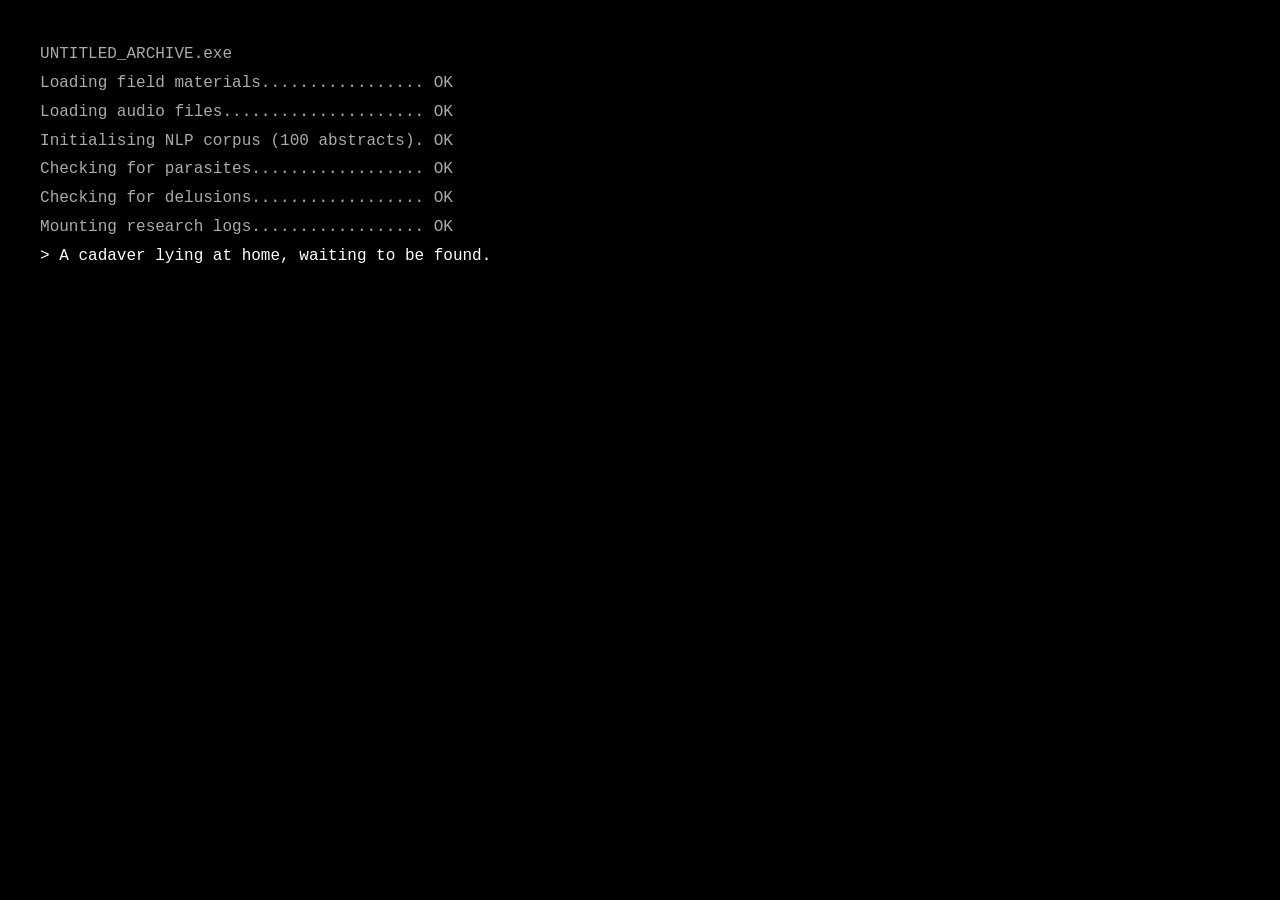
==== index.html @ 4ba14d67 "Fix typo" ====
<!DOCTYPE html>
<html lang="en">

<head>
  <meta charset="UTF-8">
  <meta name="viewport" content="width=device-width, initial-scale=1.0">
  <title>[ untitled ]</title>
  <link rel="stylesheet" href="98.css-main/style.css">
  <style>
    /* Courier Prime, self-hosted so the piece renders identically with no
       network — it used to be @import'ed from Google Fonts, which fails
       silently in a gallery and drops everything back to Courier New.
       Files in fonts/, SIL Open Font License 1.1 (fonts/CourierPrime-OFL.txt).
       The latin / latin-ext split and unicode-ranges are Google's own
       subsetting, kept so only the needed file is fetched. */

    /* regular 400 */
    @font-face {
      font-family: 'Courier Prime';
      font-style: normal;
      font-weight: 400;
      font-display: swap;
      src: url('fonts/courier-prime-400-latin.woff2') format('woff2');
      unicode-range: U+0000-00FF, U+0131, U+0152-0153, U+02BB-02BC, U+02C6, U+02DA, U+02DC, U+0304, U+0308, U+0329, U+2000-206F, U+20AC, U+2122, U+2191, U+2193, U+2212, U+2215, U+FEFF, U+FFFD;
    }

    @font-face {
      font-family: 'Courier Prime';
      font-style: normal;
      font-weight: 400;
      font-display: swap;
      src: url('fonts/courier-prime-400-latin-ext.woff2') format('woff2');
      unicode-range: U+0100-02BA, U+02BD-02C5, U+02C7-02CC, U+02CE-02D7, U+02DD-02FF, U+0304, U+0308, U+0329, U+1D00-1DBF, U+1E00-1E9F, U+1EF2-1EFF, U+2020, U+20A0-20AB, U+20AD-20C0, U+2113, U+2C60-2C7F, U+A720-A7FF;
    }

    /* bold 700 */
    @font-face {
      font-family: 'Courier Prime';
      font-style: normal;
      font-weight: 700;
      font-display: swap;
      src: url('fonts/courier-prime-700-latin.woff2') format('woff2');
      unicode-range: U+0000-00FF, U+0131, U+0152-0153, U+02BB-02BC, U+02C6, U+02DA, U+02DC, U+0304, U+0308, U+0329, U+2000-206F, U+20AC, U+2122, U+2191, U+2193, U+2212, U+2215, U+FEFF, U+FFFD;
    }

    @font-face {
      font-family: 'Courier Prime';
      font-style: normal;
      font-weight: 700;
      font-display: swap;
      src: url('fonts/courier-prime-700-latin-ext.woff2') format('woff2');
      unicode-range: U+0100-02BA, U+02BD-02C5, U+02C7-02CC, U+02CE-02D7, U+02DD-02FF, U+0304, U+0308, U+0329, U+1D00-1DBF, U+1E00-1E9F, U+1EF2-1EFF, U+2020, U+20A0-20AB, U+20AD-20C0, U+2113, U+2C60-2C7F, U+A720-A7FF;
    }

    /* italic 400 */
    @font-face {
      font-family: 'Courier Prime';
      font-style: italic;
      font-weight: 400;
      font-display: swap;
      src: url('fonts/courier-prime-400i-latin.woff2') format('woff2');
      unicode-range: U+0000-00FF, U+0131, U+0152-0153, U+02BB-02BC, U+02C6, U+02DA, U+02DC, U+0304, U+0308, U+0329, U+2000-206F, U+20AC, U+2122, U+2191, U+2193, U+2212, U+2215, U+FEFF, U+FFFD;
    }

    @font-face {
      font-family: 'Courier Prime';
      font-style: italic;
      font-weight: 400;
      font-display: swap;
      src: url('fonts/courier-prime-400i-latin-ext.woff2') format('woff2');
      unicode-range: U+0100-02BA, U+02BD-02C5, U+02C7-02CC, U+02CE-02D7, U+02DD-02FF, U+0304, U+0308, U+0329, U+1D00-1DBF, U+1E00-1E9F, U+1EF2-1EFF, U+2020, U+20A0-20AB, U+20AD-20C0, U+2113, U+2C60-2C7F, U+A720-A7FF;
    }

    /* bold italic 700 — the old @import never requested this, so bold text
       inside an italic block was being synthetically slanted by the browser */
    @font-face {
      font-family: 'Courier Prime';
      font-style: italic;
      font-weight: 700;
      font-display: swap;
      src: url('fonts/courier-prime-700i-latin.woff2') format('woff2');
      unicode-range: U+0000-00FF, U+0131, U+0152-0153, U+02BB-02BC, U+02C6, U+02DA, U+02DC, U+0304, U+0308, U+0329, U+2000-206F, U+20AC, U+2122, U+2191, U+2193, U+2212, U+2215, U+FEFF, U+FFFD;
    }

    @font-face {
      font-family: 'Courier Prime';
      font-style: italic;
      font-weight: 700;
      font-display: swap;
      src: url('fonts/courier-prime-700i-latin-ext.woff2') format('woff2');
      unicode-range: U+0100-02BA, U+02BD-02C5, U+02C7-02CC, U+02CE-02D7, U+02DD-02FF, U+0304, U+0308, U+0329, U+1D00-1DBF, U+1E00-1E9F, U+1EF2-1EFF, U+2020, U+20A0-20AB, U+20AD-20C0, U+2113, U+2C60-2C7F, U+A720-A7FF;
    }

    @font-face {
      font-family: 'Old English Gothic Pixel';
      font-style: normal;
      font-weight: 400;
      font-display: swap;
      src: url('fonts/OldEnglishGothicPixelRegular-gx1jp.woff') format('woff'),
           url('fonts/OldEnglishGothicPixelRegular-gx1jp.otf') format('opentype');
    }

    * {
      margin: 0;
      padding: 0;
      box-sizing: border-box;
    }

    /* ─── UI SCALE ───────────────────────────────────────────────────────
       One knob for the whole interface. Everything below this point is
       sized in rem, so raising the root font-size scales text, icons,
       windows, chrome and taskbar together — nothing drifts out of
       proportion. Roughly:

         1280px viewport →  16px   (laptop — same as the old fixed design)
         1920px viewport →  19px
         2560px viewport →  22px   (27" 1440p — the gallery monitor)
         3440px+         →  26px   (ultrawide, or 4K at 100% OS scaling)

       To make the whole UI bigger or smaller, change only this clamp:
       the middle term sets the slope, the third the ceiling. ---------- */
    html {
      font-size: clamp(16px, 0.47vw + 10px, 26px);
    }

    /* 98.css pins its window chrome to 11px of a bitmap font with
       antialiasing switched off. Off its native pixel grid the glyph stems
       drop pixels, which is what makes title bars, buttons and the taskbar
       look broken on a large display. Scale it with the root and let it
       antialias. */
    body,
    button,
    label,
    input,
    legend,
    textarea,
    select,
    option,
    table,
    ul.tree-view,
    .window,
    .title-bar,
    li[role="tab"] {
      font-size: 0.85rem;
      -webkit-font-smoothing: antialiased;
    }

    button,
    input[type="submit"],
    input[type="reset"] {
      min-width: 4.7rem;
      min-height: 1.5rem;
      padding: 0 0.75rem;
    }

    .window {
      padding: 0.2rem;
    }

    .title-bar {
      padding: 0.2rem 0.15rem 0.2rem 0.2rem;
    }

    .title-bar-text {
      margin-right: 1.5rem;
    }

    /* The minimise/close glyphs are fixed-size SVG backgrounds (6x2 and
       8x7) pinned with px offsets. Grow the hit area and the glyph with
       the rest of the chrome, keeping each one's aspect ratio. */
    .win98-window .title-bar .title-bar-controls button {
      min-width: 1.15rem;
      min-height: 1rem;
      background-position: center center;
    }

    .win98-window .title-bar .title-bar-controls button[aria-label="Close"] {
      background-size: 0.5rem 0.4375rem;
    }

    .win98-window .title-bar .title-bar-controls button[aria-label="Minimize"] {
      background-size: 0.4375rem 0.15rem;
      background-position: center bottom 0.18rem;
    }

    body {
      background-color: var(--surface);
      box-shadow: inset 0 0 0 0.625rem rgba(255, 255, 255, 0.75), var(--border-raised-outer), var(--border-raised-inner);
      min-height: 100vh;
      font-family: 'Courier Prime', 'Courier New', monospace;
      overflow: hidden;
      position: relative;
    }

    #screen-frame {
      position: fixed;
      inset: 1.75rem;
      background-color: #ee37ccb4;
      box-shadow: inset 0 0 0 0.125rem rgba(255, 255, 255, 0.75);
      overflow: hidden;
      --filter: saturate(0.6);
    }

    #screen-frame::before {
      content: "";
      position: absolute;
      inset: 0;
      background-image: url('images/noiseflrs.jpg');
      background-size: cover;
      background-position: center;
      filter: var(--filter);
      transition: filter 4.5s cubic-bezier(0.45, 0, 0.55, 1);
      z-index: 0;
    }

    #screen-frame.nlp-hovering::before {
       filter: saturate(0.6) grayscale(1) invert(1);
    }

    #bug-canvas-holder {
      position: absolute;
      inset: 0;
      z-index: 0;
      pointer-events: none;
      overflow: hidden;
    }

    #bug-canvas-holder canvas {
      display: block;
    }

    #boot-screen {
      position: fixed;
      inset: 0;
      background: #000;
      color: #aaa;
      font-family: 'Courier New', monospace;
      font-size: 1rem;
      padding: 2.5rem;
      z-index: 1000;
      line-height: 1.8;
    }

    .boot-line {
      opacity: 0;
      animation: bootappear 0.1s forwards;
    }

    .boot-line:nth-child(1) {
      animation-delay: 0.2s;
    }

    .boot-line:nth-child(2) {
      animation-delay: 0.6s;
    }

    .boot-line:nth-child(3) {
      animation-delay: 1.0s;
    }

    .boot-line:nth-child(4) {
      animation-delay: 1.4s;
    }

    .boot-line:nth-child(5) {
      animation-delay: 1.8s;
    }

    .boot-line:nth-child(6) {
      animation-delay: 2.2s;
    }

    .boot-line:nth-child(7) {
      animation-delay: 2.6s;
    }

    .boot-line:nth-child(8) {
      animation-delay: 3.0s;
      color: #fff;
    }

    @keyframes bootappear {
      to {
        opacity: 1;
      }
    }

    #boot-screen.fade-out {
      animation: bootfade 0.8s 0.2s forwards;
    }

    @keyframes bootfade {
      to {
        opacity: 0;
        pointer-events: none;
      }
    }

    #boot-screen.gone {
      display: none;
    }

    #desktop {
      width: 100%;
      height: 100%;
      position: relative;
      z-index: 1;
      opacity: 0;
      transition: opacity 0.8s ease 0.5s;
    }

    #desktop.visible {
      opacity: 1;
    }

    .icon {
      position: absolute;
      display: flex;
      flex-direction: column;
      align-items: center;
      cursor: pointer;
      width: 5.75rem;
      text-align: center;
      padding: 0.25rem;
      user-select: none;
    }

    .icon:hover .icon-label {
      background: #2d282d56;
      color: #ffffff;
    }

    .icon-img {
      width: 4.5rem;
      height: 4.5rem;
      margin-bottom: 0.25rem;
      image-rendering: pixelated;
    }

    .icon-folder {
      background: url("images/icons/folder.svg") center/contain no-repeat;
      filter: saturate(0.6) brightness(1.2) drop-shadow(0.8px 0.8px #000);
    }

    .icon-txt {
      background: url("data:image/svg+xml,%3Csvg xmlns='http://www.w3.org/2000/svg' viewBox='0 0 32 32'%3E%3Crect x='4' y='1' width='20' height='28' fill='white' stroke='%23000' stroke-width='0.5'/%3E%3Cline x1='7' y1='9' x2='21' y2='9' stroke='%23000' stroke-width='0.5'/%3E%3Cline x1='7' y1='13' x2='21' y2='13' stroke='%23000' stroke-width='0.5'/%3E%3Cline x1='7' y1='17' x2='17' y2='17' stroke='%23000' stroke-width='0.5'/%3E%3C/svg%3E") center/contain no-repeat;
    }

    .icon-exe {
      background: url("images/icons/puter.png") center/contain no-repeat;
      filter: saturate(0.6);
    }

    .icon-egg {
      background: url("images/icons/try.png") center/contain no-repeat;
      filter: grayscale(1);    
    }

    .icon-bed {
      background: url("images/icons/bed.png") center/contain no-repeat;
      filter: saturate(0.6);    
      filter: grayscale(1);
    }

    .icon-house {
      background: url("images/icons/grave.png") center/contain no-repeat;
      scale: 1.2;
      filter: grayscale(0.9);
    }

    .icon-kill {
      background: url("images/icons/killbill2.png") center/contain no-repeat;
      scale: 2.2;
    }

    .icon-bin {
      background: url("images/icons/bin.png") center/contain no-repeat;
      filter: grayscale(1) saturate(0.6);
    }

    .icon-body {
      background: url("images/icons/body.png") center/contain no-repeat;
      scale: 1.6;
      filter: saturate 0.6;
    }

    .icon-grid {
      display: flex;
      flex-wrap: wrap;
      gap: 0.9rem;
      padding: 0.25rem 0 0.5rem;
    }

    .icon.static-icon {
      position: static;
    }

    #interviews-notes-window {
      width: 21.5rem;
    }

    #interviews-notes-window .icon-grid {
      flex-wrap: nowrap;
    }

    #interviews-notes-window .icon {
      flex: 0 0 auto;
    }

    .icon-label {
      font-family: 'Courier New', monospace;
      font-size: 0.95rem;
      color: #ffffff00;
      text-shadow: 1px 1px 1px #000000;
      padding: 0.06rem 0.2rem;
      line-height: 1.3;
    }

    .win98-window {
      position: absolute;
      display: none;
      z-index: 100;
      min-width: 4rem;
      min-height: 8rem;
      max-width: 92vw;
      max-height: 82vh;
    }

    .win98-window.open {
      display: flex;
      flex-direction: column;
    }

    .win98-window .title-bar {
      cursor: move;
      user-select: none;
      flex: 0 0 auto;
    }

 
    .title-bar {
      background: linear-gradient(90deg, #535f8c, #808db8 55%, #9fabcd);
    }

    .title-bar-text {
      text-shadow: 1px 1px 0 rgba(30, 34, 56, 0.45);
    }

    .window-content {
      background: #c1bdbd;
      padding: 0.7rem;
      overflow-y: auto;
      flex: 1 1 auto;
      min-height: 0;
      font-family: 'Courier Prime', monospace;
      font-size: 0.95rem;
      line-height: 1.8;
      color: #000;
    }

    .scarab-rule {
      height: 1.75rem;
      margin: 0.6rem 0;
      background: url("images/buglife/bedbug1.png") center/contain no-repeat;
      opacity: 0.75;
    }

    .resize-handle {
      position: absolute;
      width: 1.1rem;
      height: 1.1rem;
      cursor: nwse-resize;
      z-index: 5;
    }

    .resize-handle {
      right: 1px;
      bottom: 1px;
    }




    .window-content p {
      margin-bottom: 0.7rem;
    }

    .window-content a {
      color: #000080;
      text-decoration: underline;
    }

    .window-content a:hover {
      color: #a41a94;
    }

    .window-content em {
      color: #666;
      font-style: italic;
    }

    .window-content h3 {
      font-size: 0.8rem;
      letter-spacing: 0.1em;
      text-transform: uppercase;
      border-bottom: 1px solid #000;
      margin: 0.8rem 0 0.5rem;
      padding-bottom: 0.2rem;
    }

    /* Native audio controls are drawn by the browser and ignore rem for
       their internals — setting an explicit height is the only lever that
       makes the transport grow with the rest of the UI. */
    .window-content audio {
      width: 100%;
      height: 3.4rem;
      margin: 0.4rem 0;
      accent-color: #000080;
    }

    .window-content img {
      width: 100%;
      max-width: 25rem;
      display: block;
      margin: 0.6rem 0;
      filter: grayscale(20%);
      resize: both;
      overflow: auto;
      object-fit: contain;
      min-width: 7.5rem;
      min-height: 5rem;
      max-height: 37.5rem;
      border: 1px solid #999;
    }

    .img-caption {
      font-size: 0.88rem;
      color: #666;
      margin-bottom: 0.6rem;
    }

    #house-carousel-caption,
    #bug-carousel-caption {
      min-height: 2.1rem;
    }

    .carousel-viewport {
      height: 25rem;
      display: flex;
      align-items: center;
      justify-content: center;
      overflow: hidden;
      background: #c1bdbd;
    }

    .carousel-viewport img {
      width: auto;
      height: auto;
      max-width: 100%;
      max-height: 100%;
      margin: 0;
      resize: both;
      overflow: auto;
      object-fit: contain;
      min-width: 7.5rem;
      min-height: 5rem;
      border: 1px solid #999;
    }

    .carousel-nav {
      display: flex;
      justify-content: center;
      align-items: center;
      gap: 0.6rem;
      position: sticky;
      bottom: 0;
      background: #c1bdbd;
      padding: 0.4rem 0 0.15rem;
      border-top: 1px solid #ccc;
    }

    .carousel-nav button {
      flex-shrink: 0;
      width: 1.625rem;
      height: 1.625rem;
      padding: 0;
      font-size: 0.8rem;
      cursor: pointer;
    }

    .story-counter {
      font-size: 0.8rem;
      color: #666;
      min-width: 2.5rem;
      text-align: center;
    }

    .story-viewport {
      height: 25rem;
      display: flex;
      align-items: flex-start;
      justify-content: center;
      overflow-y: auto;
      overflow-x: hidden;
      background: #c1bdbd;
    }

    .story-slide {
      display: none;
    }

    .story-slide.active {
      display: block;
    }

    .nlp-row {
      display: flex;
      align-items: center;
      padding: 0.2rem 0;
      border-bottom: 1px dotted #ccc;
      font-size: 0.9rem;
    }

    .nlp-term {
      min-width: 7rem;
      color: #010109;
    }

    .nlp-term-personal {
      display: none;
      color: #666;
      font-style: italic;
    }

    .nlp-row:hover .nlp-term-text {
      display: none;
    }

    .nlp-row:hover .nlp-term-personal {
      display: inline-block;
      animation: squiggly-ramp-in 1s linear forwards, squiggly-anim 0.4s linear infinite 1s;
    }

    .story-slide-2:hover p,
    .story-slide-2:hover h3,
    .story-slide-2:hover .nlp-term-text,
    .story-slide-2:hover .nlp-count,
    .story-slide-2:hover .hover-hint {
      animation: squiggly-ramp-in 1s linear forwards, squiggly-anim 0.4s linear infinite 1s;
    }


    #fluid-poem-window {
  height: 23.75rem;
}
#fluid-poem-window .window-content {
  display: flex;
  flex-direction: column;
  height: 100%;
}
#fluid-poem-text {
  font-style: italic;
  line-height: 1.8;
  padding-top: 0.75rem;
  border-top: 1px solid #ccc;
  min-height: 6.25rem;
}

 #paranoid-window {
  height: 17.5rem;
}
#paranoid-window .window-content {
  display: flex;
  flex-direction: column;
  height: 100%;
}

.citation-block {
  font-family: Georgia, 'Times New Roman', serif;
  font-size: 0.95rem;
  line-height: 1.7;
  text-align: justify;
  color: #1a1a1a;
  margin: 1rem 0;
  padding: 0.5rem 0;
}

.citation-highlight {
  background: #f9a8d4;
  padding: 0 0.12rem;
  box-decoration-break: clone;
  -webkit-box-decoration-break: clone;
}

.citation-source {
  font-family: 'Courier New', monospace;
  font-size: 0.8rem;
  color: #666;
  margin-top: 0.6rem;
  letter-spacing: 0.05em;
}

.bug-thumb-strip {
  display: flex;
  gap: 0.5rem;
  margin-top: 0.6rem;
}

.bug-thumb-strip img {
  width: 4.5rem;
  height: 4.5rem;
  object-fit: cover;
  border: 1px solid #999;
  filter: grayscale(20%);
}

#dp-story-slide-3 {
  width: 100%;
}

#dp-story-slide-3 .dp-terminal,
#dp-story-slide-3 .typewriter-text {
  font-family: 'Courier Prime', 'Courier New', monospace;
  font-size: 0.9rem;
  line-height: 1.7;
  color: #1a1a1a;
}

.dp-terminal {
  min-height: 1.7em;
  margin: 0.6rem 0;
}

.dp-terminal .blinking {
  animation: terminal-blink 1.5s steps(1, end) infinite;
}

@keyframes terminal-blink {
  0%, 49% {
    opacity: 1;
  }

  50%, 100% {
    opacity: 0;
  }
}

.dp-develop-frame {
  display: none;
  width: 16.25rem;
  max-width: 100%;
  margin: 0.6rem auto 0.6rem 0;
  background: #b3afaf;
  border: 1px solid #999;
  line-height: 0;
}

.dp-develop-frame.developing {
  display: block;
}

.dp-develop-frame img {
  display: block;
  width: 100%;
  height: auto;
}

.dp-develop-frame.developing img {
  animation: dp-develop 6.5s forwards;
}

@keyframes dp-develop {
  0% {
    clip-path: inset(0 0 100% 0);
    filter: contrast(0.45) grayscale(80%);
    opacity: 0;
    animation-timing-function: steps(1, end);
  }

  5% {
    clip-path: inset(0 0 87% 0);
    filter: contrast(0.45) grayscale(80%);
    opacity: 0.45;
    animation-timing-function: steps(1, end);
  }

  18% {
    clip-path: inset(0 0 66% 0);
    filter: contrast(0.5) grayscale(78%);
    opacity: 0.45;
    animation-timing-function: steps(1, end);
  }

  24% {
    clip-path: inset(0 0 66% 0);
    filter: contrast(0.9) grayscale(78%);
    opacity: 0.8;
    animation-timing-function: steps(1, end);
  }

  27% {
    clip-path: inset(0 0 66% 0);
    filter: contrast(0.5) grayscale(78%);
    opacity: 0.35;
    animation-timing-function: steps(1, end);
  }

  40% {
    clip-path: inset(0 0 48% 0);
    filter: contrast(0.55) grayscale(72%);
    opacity: 0.7;
    animation-timing-function: steps(1, end);
  }

  54% {
    clip-path: inset(0 0 48% 0);
    filter: contrast(0.55) grayscale(72%);
    opacity: 0.7;
    animation-timing-function: steps(1, end);
  }

  59% {
    clip-path: inset(0 0 27% 0);
    filter: contrast(0.6) grayscale(66%);
    opacity: 0.85;
    animation-timing-function: steps(1, end);
  }

  70% {
    clip-path: inset(0 0 27% 0);
    filter: contrast(0.6) grayscale(66%);
    opacity: 0.85;
    animation-timing-function: steps(1, end);
  }

  76% {
    clip-path: inset(0 0 9% 0);
    filter: contrast(0.7) grayscale(58%);
    opacity: 0.95;
    animation-timing-function: steps(1, end);
  }

  83% {
    clip-path: inset(0 0 0 0);
    filter: contrast(0.75) grayscale(52%);
    opacity: 1;
    animation-timing-function: ease-out;
  }

  100% {
    clip-path: inset(0 0 0 0);
    filter: contrast(1) grayscale(20%);
    opacity: 1;
  }
}

    @keyframes squiggly-ramp-in {
      0% {
        filter: none;
      }

      25% {
        filter: url(#nlp-squiggly-ramp-1);
      }

      50% {
        filter: url(#nlp-squiggly-ramp-2);
      }

      75% {
        filter: url(#nlp-squiggly-ramp-3);
      }

      100% {
        filter: url(#nlp-squiggly-0);
      }
    }

    @keyframes squiggly-anim {
      0% {
        filter: url(#nlp-squiggly-0);
      }

      25% {
        filter: url(#nlp-squiggly-1);
      }

      50% {
        filter: url(#nlp-squiggly-2);
      }

      75% {
        filter: url(#nlp-squiggly-3);
      }

      100% {
        filter: url(#nlp-squiggly-4);
      }
    }
    

    #screen-frame.bw-anim::before {
      animation-name: bw;
      animation-duration: 1.5s;
      animation-timing-function: ease;
      animation-fill-mode: forwards;
    }

    @keyframes bw {
      0% {
        filter: saturate(0.6);
      }
      25% {
        filter: saturate(0.6) grayscale(0.2);
      }
      50% {
        filter: saturate(0.6) grayscale(0.5);
      }
      75% {
        filter: saturate(0.6) grayscale(0.8);
      }
      100% {
        filter: saturate(0.6) grayscale(1);
      }
    }



    .nlp-bar-outer {
      flex: 1;
      margin: 0 0.5rem;
      background: #eee;
      height: 0.55rem;
      border: 1px solid #999;
    }

    .nlp-bar-inner {
      height: 100%;
      background: #0101075f;
    }

    .nlp-row:hover .nlp-bar-inner {
      background: linear-gradient(180deg, #0d3d08 0%, #135e0b97 40%, #2efa1f8b 60%, #0d3d08 100%);
      mix-blend-mode: hard-light;
      filter: saturate(1.5) drop-shadow(0 0 3px #25ba1aa0) drop-shadow(0 0 7px #1d9f148e);
    }

    .nlp-count {
      color: #666666a1;
      font-size: 0.8rem;
      min-width: 2rem;
      text-align: right;
    }

    #entry-window {
      position: absolute;
      left: calc(50% - 11.25rem);
      top: calc(50% - 6.875rem);
      z-index: 150;
      width: 22.5rem;
    }

    #cw-window {
      position: absolute;
      left: calc(50% - 11.875rem);
      top: calc(50% - 6.25rem);
      z-index: 400;
      width: 23.75rem;
    }

    #cw-buttons {
      display: flex;
      gap: 0.5rem;
      justify-content: flex-end;
      margin-top: 0.9rem;
    }

    #taskbar {
      position: absolute;
      bottom: 0;
      left: 0;
      right: 0;
      height: 2.25rem;
      background: #c0c0c0;
      border-top: 2px solid #fff;
      display: flex;
      align-items: center;
      padding: 0 0.25rem;
      gap: 0.25rem;
      z-index: 200;
      box-shadow: inset 0 1px 0 #dfdfdf;
    }

    #start-btn {
      font-family: 'Courier New', monospace;
      font-size: 0.85rem;
      font-weight: bold;
      padding: 0.15rem 0.5rem;
      height: 1.75rem;
      cursor: pointer;
    }

    .taskbar-time {
      margin-left: auto;
      font-family: 'Courier New', monospace;
      font-size: 0.85rem;
      padding: 0 0.5rem;
      border: 1px solid #999;
      height: 1.75rem;
      display: flex;
      align-items: center;
      box-shadow: inset 1px 1px #808080;
    }

    .taskbar-btn {
      font-family: 'Courier New', monospace;
      font-size: 0.85rem;
      padding: 0.15rem 0.4rem;
      height: 1.75rem;
      cursor: pointer;
      max-width: 9rem;
      overflow: hidden;
      text-overflow: ellipsis;
      white-space: nowrap;
    }
  </style>
</head>

<body>

  <svg width="0" height="0" style="position:absolute">
    <defs>
      <filter id="nlp-squiggly-0">
        <feTurbulence baseFrequency="0.15" numOctaves="2" result="noise" seed="1" />
        <feDisplacementMap in="SourceGraphic" in2="noise" scale="1.5" />
      </filter>
      <filter id="nlp-squiggly-1">
        <feTurbulence baseFrequency="0.15" numOctaves="2" result="noise" seed="2" />
        <feDisplacementMap in="SourceGraphic" in2="noise" scale="2.5" />
      </filter>
      <filter id="nlp-squiggly-2">
        <feTurbulence baseFrequency="0.15" numOctaves="2" result="noise" seed="3" />
        <feDisplacementMap in="SourceGraphic" in2="noise" scale="1.5" />
      </filter>
      <filter id="nlp-squiggly-3">
        <feTurbulence baseFrequency="0.15" numOctaves="2" result="noise" seed="4" />
        <feDisplacementMap in="SourceGraphic" in2="noise" scale="2.5" />
      </filter>
      <filter id="nlp-squiggly-4">
        <feTurbulence baseFrequency="0.15" numOctaves="2" result="noise" seed="5" />
        <feDisplacementMap in="SourceGraphic" in2="noise" scale="1.5" />
      </filter>
      <filter id="nlp-squiggly-ramp-1">
        <feTurbulence baseFrequency="0.15" numOctaves="2" result="noise" seed="1" />
        <feDisplacementMap in="SourceGraphic" in2="noise" scale="0.3" />
      </filter>
      <filter id="nlp-squiggly-ramp-2">
        <feTurbulence baseFrequency="0.15" numOctaves="2" result="noise" seed="1" />
        <feDisplacementMap in="SourceGraphic" in2="noise" scale="0.7" />
      </filter>
      <filter id="nlp-squiggly-ramp-3">
        <feTurbulence baseFrequency="0.15" numOctaves="2" result="noise" seed="1" />
        <feDisplacementMap in="SourceGraphic" in2="noise" scale="1.1" />
      </filter>
    </defs>
  </svg>

  <div id="boot-screen">
    <div class="boot-line">UNTITLED_ARCHIVE.exe</div>
    <div class="boot-line">Loading field materials................. OK</div>
    <div class="boot-line">Loading audio files..................... OK</div>
    <div class="boot-line">Initialising NLP corpus (100 abstracts). OK</div>
    <div class="boot-line">Checking for parasites.................. OK</div>
    <div class="boot-line">Checking for delusions.................. OK</div>
    <div class="boot-line">Mounting research logs.................. OK</div>
    <div class="boot-line">&gt; A cadaver lying at home, waiting to be found.</div>
  </div>

  <div id="screen-frame">
    <div id="bug-canvas-holder"></div>
    <div id="desktop">

      <div class="window win98-window open" id="entry-window">
        <div class="title-bar" onmousedown="dragStart(event,'entry-window')">
          <div class="title-bar-text">Bugzzz-archive</div>
          <div class="title-bar-controls">
            <button aria-label="Close" onclick="closeWindow('entry-window')"></button>
          </div>
        </div>
        <div class="window-content" style="text-align:center; padding:1.125rem;">
          <p style="font-size:1.05rem; line-height:2.1;">As you are reading this, a cadaver is lying at home, waiting to
            be found.</p>
          <p style="font-size:0.8rem; color:#666; margin-top:0.625rem; letter-spacing:0.12em;">DOUBLE-CLICK AN ICON TO BEGIN
          </p>
        </div>
      </div>

      <div class="icon" style="top: 3.75rem; left:3.125rem;" ondblclick="openWindow('interviews-window')">
        <div class="icon-img icon-folder"></div>
        <div class="icon-label">INTERVIEWS</div>
      </div>

      <div class="icon" style="top: 11.25rem; left:3.125rem;" ondblclick="openWindow('nlp-window')">
        <div class="icon-img icon-exe"></div>
        <div class="icon-label">analysis.exe</div>
      </div>

      <div class="icon" style="top: 18.75rem; left:3.125rem;" ondblclick="openWindow('about-window')">
        <div class="icon-img icon-txt"></div>
        <div class="icon-label">README.txt</div>
      </div>

      <div class="icon" style="bottom: 3.125rem; right: 3.125rem;" ondblclick="openWindow('bin-window')">
        <div class="icon-img icon-bin"></div>
        <div class="icon-label">BIN</div>
      </div>


      <!-- KNOWLEDGE -->
      <div class="window win98-window" id="brighton-window" style="top:3.75rem; left:7.5rem; width:30rem;">
        <div class="title-bar" onmousedown="dragStart(event,'brighton-window')">
          <div class="title-bar-text">KNOWLEDGE</div>
          <div class="title-bar-controls">
            <button aria-label="Minimize" onclick="minimizeWindow('brighton-window')"></button>
            <button aria-label="Close" onclick="closeWindow('brighton-window')"></button>
          </div>
        </div>
        <div class="window-content">
          <div style="font-size:0.8rem; color:#666; font-style:italic; border-bottom: 1px solid #ccc; padding-bottom:0.5rem; margin-bottom:0.8rem;">
            Read time: approx. 2-5 minutes.</div>
          <h3>Field log</h3>
          <p>Brighton, couple in their 20s – had bed bugs and believed they hadn't rid of them yet. Did not get pest
            control before. This is their first appointment with Matthew – he immediately does heat treatment and
            steaming in the flat. As he states that he "doesn't do inspections" and "if you got bed bugs, you know you
            got it". But he later <span class="citation-highlight">retracts on that statement</span> as we <span class="citation-highlight">discuss delusional
            clients.</span></p>
            <img src="images/bright.jpg" style="filter: grayscale(0.6);" alt="" onerror="this.style.display='none'">
          <div class="img-caption">Steaming treatment</div>
          <p>Matthew had been in pest control since he left school. His father worked in the same field. In show & tell day Matthew's father sent him to school with a dead bat. He was sent to the principal's office.
             
            <p>He says field
            biologists ('pesties' he calls them) might be more keen to let me in for research. <span
              class="citation-highlight">Cavemen got bed bugs from bats hundreds of thousands of years
              ago,</span> he says.</p>
          <p>The bedroom's window is double glazed, making it ideal for effectively
            turning the room into an oven – the goal temperature is 70-80 degrees c for at least four hours. Matthew sets a reflective sheet for insulation
            and blasts steam from a gas balloon from the bottom. He lets me check the room's temperature with an
            infrared thermostat as it's rapidly rising. It's fun.</p>
             <div class="scarab-rule"></div>
          <p><span class="citation-highlight">The paranoia of infestations doesn't rub off on Matthew.</span> He doesn't wear the suit nor changes his clothes
            when coming home. Just sits on his couch. He says that he only brought bed bugs home with him once, because
            he was careless. He is very resilient in that sense. </p>
           
          <p><span class="citation-highlight">Council care homes and children's homes are vulnerable to
            infestations.</span> Councils have tried to save on pest
            control by prioritizing getting contractors to exterminate one type of pest over the other. But you can't
            save on pest control.</p>
             
          <p>He tells me of an old lady who was feeding the foxes and another old lady who was council ordered to clear
            up rat dropping from her house floor. When Matthew got there she had already removed several trash bags
            worth of dry droppings on her own. The build up was 10-15 years of droppings – 
            the council charged her with the money they might need for contractors for
            treatment of the house but not for the help she needed. For
            all Matthew knows, she is still in that house.

            He made a throwaway comment, half joking of all the <span class="citation-highlight">crazy women</span> in his
            field.</p>
          <p>Wednesday's appointment in west London would be at an older lady's house. It would be a steaming treatment.
            I am curious to see how her interaction with Matthew would go as <span class="citation-highlight">she fits
            the DP patient profile</span> as well as belongs to a demographic that's more vulnerable to
            infestations.</p>
        </div>
      </div>

      <!-- WEST LONDON -->
      <div class="window win98-window" id="westlondon-window" style="top:5rem; left:9.375rem; width:28.75rem;">
        <div class="title-bar" onmousedown="dragStart(event,'westlondon-window')">
          <div class="title-bar-text">FLUFF</div>
          <div class="title-bar-controls">
            <button aria-label="Minimize" onclick="minimizeWindow('westlondon-window')"></button>
            <button aria-label="Close" onclick="closeWindow('westlondon-window')"></button>
          </div>
        </div>
        <div class="window-content">
          <div style="font-size:0.8rem; color:#666; font-style:italic; border-bottom: 1px solid #ccc; padding-bottom:0.5rem; margin-bottom:0.8rem;">
            Read time: approx. 2-5 minutes.</div>
          <h3>Field log</h3>
          <p>West Kensington station is pretty. On the Underground I wonder if all
            these people know they are in danger.
          </p>
          <p>The train is packed - I am looking at a woman in a fur coat, a child on his father's lap on the upholstered
            seat. <span class="citation-highlight">Everything feels contaminated here.</span>
          </p>
          <div class="scarab-rule"></div>
          <p>Matthew tells me he was cleaning pigeon shit Tuesday. He says the lady today is <span class="citation-highlight">a bit paranoid</span>. I ask if
            she is being <a href="#" onclick="event.preventDefault(); openParanoid();">'rightfully paranoid?'</a> He says she is not the worst he'd seen. <span class="citation-highlight">Later, we find a bed bug in the
            seam of her mattress.</span></p>

          <img src="images/west.jpg" alt="" onerror="this.style.display='none'">
          <div class="img-caption">When I tell you I shrieked</div>
            <p>Matthew presents me as his trainee.
            She asks if the bugs can latch onto the cases of her medication. He says no but they can stick to books and
            there are a lot of items around. He extracts something round and dark brown from the bed – apparently it's a
            stale biscuit.
            Steaming treatments by themselves are fairly quick – but depend on the clutter in the house.
          </p>
          <div class="scarab-rule"></div>
          <p>He told me once about a man whose nephew, post mortum commissioned a bed bug extermination. Said he had a wonderful collection of books that sadly were full of them (I didn't know bed bugs latch on books I said. It was just that bad he replied).</p>
          <p>Matthew says the <span class="citation-highlight">nastiest thing</span> is not the bed bugs – it's <span class="citation-highlight">going through
            people's bedding.</span>
            He shows me a fresh inky spot of bed bug feces on the mattress – it still smudges - <span
              class="citation-highlight">they fed on her just hours before.</span>
            </p>
          <div
            style="font-style: italic; line-height: 2.5; margin: 1rem 0; padding-left: 1rem; border-left: 2px solid #ccc;">
            At the son's bedroom<br>
            Is that —<br>
            I point at a black spot at the seam of the mattress.<br>
            No, that's <span class="citation-highlight">just fluff.</span>
            I ask if any clients ever provide such evidence<br>
            He says that yes, <span class="citation-highlight">the crazy people.</span>
          </div>
        </div>
      </div>

      <!-- THE ROAD [FLUID] -->
      <div class="window win98-window" id="North London-window" style="top:6.25rem; left:11.25rem; width:28.75rem;">
        <div class="title-bar" onmousedown="dragStart(event,'North London-window')">
          <div class="title-bar-text">FLUID</div>
          <div class="title-bar-controls">
            <button aria-label="Minimize" onclick="minimizeWindow('North London-window')"></button>
            <button aria-label="Close" onclick="closeWindow('North London-window')"></button>
          </div>
        </div>
        <div class="window-content">
          <h3>Field log</h3>
          <p
            style="font-size:0.8rem; color:#666; font-style:italic; border-bottom: 1px solid #ccc; padding-bottom:0.5rem; margin-bottom:0.8rem;">
            Content warning: this log contains descriptions of death and human decomposition. 
            Reading time approx. 2-5 minutes.</p>
          <p>I get to the address before Matthew – he tells me on the phone to enter through the side alley. </p>
          <p>I am joining an <span class="citation-highlight">after death clean up</span> – where a person's <span class="citation-highlight">body</span> has been
            <span class="citation-highlight">found</span> only after a while. <span class="citation-highlight">As you
            decompose</span>, your body seeps down and <span class="citation-highlight">turns into black debris, embedded into the floorings and
            furniture.</span></p>
          <img src="images/northlondon.jpg" alt="" onerror="this.style.display='none'">
           <div class="img-caption">The spot where the body was found - after clean up</div>
            <p>The neighbor is the first to greet me. He is dumbfounded when I ask about the pest control people – I guess
            <span class="citation-highlight">it would be an insult to be disposed of in the same manner as pests and
            trash.</span></p>
            <div class="scarab-rule"></div>
          <p>Warren, the other person in that day says it is his first time on this kind of job. He is visibly shaken by
            it. <span class="citation-highlight">The nature of the job is dismantling any piece of the house the body
            had amalgamated with.</span> Then placing
            them in bags. </p>
            <img src="images/warren03.jpg" alt="" onerror="this.style.display='none'">
          <div class="img-caption">Warren dismantling a chair</div>
          <p>As I am transcribing later – Warren says on the recording of the deceased's body lying there that his <span class="citation-highlight"><a href="#" onclick="event.preventDefault(); openFluidPoem();">'body fluid just gone through to heaven'</a></span> I am not sure why I think it's beautiful.</p>
          <p>I ask how long has it been? Warren doesn't know how long it takes a body to do that. He was told it's been
            roughly a week. Matthew told me it's been a couple months. It's March. Calendar has logs up to mid January.
          </p>
          <div class="scarab-rule"></div>
          <p>There is something charming about the incongruity of the collections I find across
            the house; a blender next to medical records, a couch manual, art equipment – but as a certain point the
            state of clutter becomes too much. <span class="citation-highlight">I wonder how it might have felt for his
            house to turn on him;</span> the
            familiar books hindering movement; the medical equipment becoming an insult; the now vacant bedrooms
            upstairs functioning as storage units.</p>
          <p title="— Julia Armfield, Our Wives Under the Sea (2022)">Somewhere being a place you are left in</p>
          <p>Matthew says most of these cases have carers, though they <span class="citation-highlight">'obviously don't do much'</span>. He says it happens
            often in the UK.His longest case was 12 months. A 24 year old was his
            youngest.</p>
        </div>
      </div>

      <!-- FLUID micro-poem popup -->
<div class="window win98-window" id="fluid-poem-window" style="top:7.5rem; left:11.25rem; width:25rem;">
  <div class="title-bar" onmousedown="dragStart(event,'fluid-poem-window')">
    <div class="title-bar-text">Warren interview</div>
    <div class="title-bar-controls">
      <button aria-label="Minimize" onclick="minimizeWindow('fluid-poem-window')"></button>
      <button aria-label="Close" onclick="closeWindow('fluid-poem-window')"></button>
    </div>
  </div>
  <div class="window-content">
    <img src="images/working.gif" alt="" onerror="this.style.display='none'" style="max-width:7.5rem; max-height:6rem; width:auto; height:auto; object-fit:contain;">
    <h3>Field audio</h3>
    <audio id="fluid-poem-audio" controls><source src="audio/northlondon.mp3" type="audio/mpeg"></audio>
    <div id="fluid-poem-text" class="typewriter-text"></div>
  </div>
</div>

   <!-- Paranoid Lady audio pop-up -->
<div class="window win98-window" id="paranoid-window" style="top:7.5rem; left:11.25rem; width:25rem;">
  <div class="title-bar" onmousedown="dragStart(event,'paranoid-window')">
    <div class="title-bar-text">A Lady</div>
    <div class="title-bar-controls">
      <button aria-label="Minimize" onclick="minimizeWindow('paranoid-window')"></button>
      <button aria-label="Close" onclick="closeWindow('paranoid-window')"></button>
    </div>
  </div>
  <div class="window-content">
    <img src="images/working.gif" alt="" onerror="this.style.display='none'" style="max-width:7.5rem; max-height:6rem; width:auto; height:auto; object-fit:contain;">
    <h3>Field audio</h3>
    <audio id="paranoid-audio" controls><source src="audio/westlondon.mp3" type="audio/mpeg"></audio>
  </div>
</div>

   <!-- Content warning -->
<div class="window win98-window" id="cw-window">
  <div class="title-bar" onmousedown="dragStart(event,'cw-window')">
    <div class="title-bar-text">CONTENT WARNING</div>
    <div class="title-bar-controls">
      <button aria-label="Close" onclick="declineContentWarning()"></button>
    </div>
  </div>
  <div class="window-content">
    <div style="display:flex; align-items:center; gap:0.75rem;">
       <img src="images/icons/warning2.png" alt="Warning" style="filter: saturate(0.5); width:5rem; height:auto; min-width:0; min-height:0; margin:0; border:none; flex-shrink:0;">
      <p id="cw-text" style="margin:0;"></p>
       
    </div>
    <div id="cw-buttons">
      <button onclick="declineContentWarning()">Go back</button>
      <button onclick="acceptContentWarning()">Continue</button>
    </div>
  </div>
</div>

      <!-- NLP -->
      <div class="window win98-window" id="nlp-window" style="top:5rem; left:8.75rem; width:26.25rem;">
        <div class="title-bar" onmousedown="dragStart(event,'nlp-window')">
          <div class="title-bar-text">analysis.exe</div>
          <div class="title-bar-controls">
            <button aria-label="Minimize" onclick="minimizeWindow('nlp-window')"></button>
            <button aria-label="Close" onclick="closeWindow('nlp-window')"></button>
          </div>
        </div>
        <div class="window-content">
          <div class="story-viewport" id="story-viewport">

            <div class="story-slide" data-story-slide>
              <p><b>Delusory parasitosis (DP)</b>: a fixed, false belief that one is infested by parasites, insects, or other
                organisms, held despite the absence of any medical or entomological evidence.</p>
              <div class="scarab-rule"></div>
              <p>Despite that, patients tend to do their own evidence gathering, providing <a href="#"
            onclick="event.preventDefault(); openSpecimen(0);">insect-like specimen</a> such as skin particles, trapped fibers and the like to show pest control professionals, dermatologist, entomologists and others.
              <p
             
                style="font-size:0.8rem; color:#666; font-style:italic; border-bottom: 1px solid #ccc; padding-bottom:0.5rem; margin-bottom:0.8rem;">
                List of DP patient characteristics, Hinkle (2000). The Lynch 1993 line in particular infuriated me on
                behalf of an abstract patient.</p>
              <div
                style="font-style: italic; line-height: 2.2; margin: 0.5rem 0; padding-left: 1rem; border-left: 2px solid #ccc;">
                Reject possibility of psychological or other explanations (Trabert 1995). "I'm not crazy." "I'm not
                imagining this."<br>
                Vehemence indicative of DP (Zanol et al. 1998).<br>
                <h3>"Exceptional strength of conviction regarding infestation"</h3> (Lynch 1993) — almost diagnostic for DP (Webb
                1993).
              </div>

            </div>

            <div class="story-slide story-slide-2" data-story-slide>

              <p>DP disproportionately affects women - so if you were to pull characteristics of DP patient demographics
                you'd get 'female', 'elderly', 'isolated' and so on.</p>
              <h3>Patient characteristics, pulled from 100 PubMed abstracts</h3>

              <div class="nlp-row"><span class="nlp-term"><span class="nlp-term-text">women</span><span
                    class="nlp-term-personal">you</span></span>
                <div class="nlp-bar-outer">
                  <div class="nlp-bar-inner" style="width:100%"></div>
                </div><span class="nlp-count">(13)</span>
              </div>
              <div class="nlp-row"><span class="nlp-term"><span class="nlp-term-text">female</span><span
                    class="nlp-term-personal">your body</span></span>
                <div class="nlp-bar-outer">
                  <div class="nlp-bar-inner" style="width:77%"></div>
                </div><span class="nlp-count">(10)</span>
              </div>
              <div class="nlp-row"><span class="nlp-term"><span class="nlp-term-text">woman</span><span
                    class="nlp-term-personal">you</span></span>
                <div class="nlp-bar-outer">
                  <div class="nlp-bar-inner" style="width:69%"></div>
                </div><span class="nlp-count">(9)</span>
              </div>
              <div class="nlp-row"><span class="nlp-term"><span class="nlp-term-text">elderly</span><span
                    class="nlp-term-personal">your age</span></span>
                <div class="nlp-bar-outer">
                  <div class="nlp-bar-inner" style="width:62%"></div>
                </div><span class="nlp-count">(8)</span>
              </div>
              <div class="nlp-row"><span class="nlp-term"><span class="nlp-term-text">men</span><span
                    class="nlp-term-personal">you</span></span>
                <div class="nlp-bar-outer">
                  <div class="nlp-bar-inner" style="width:62%"></div>
                </div><span class="nlp-count">(8)</span>
              </div>
              <div class="nlp-row"><span class="nlp-term"><span class="nlp-term-text">male</span><span
                    class="nlp-term-personal">your body</span></span>
                <div class="nlp-bar-outer">
                  <div class="nlp-bar-inner" style="width:46%"></div>
                </div><span class="nlp-count">(6)</span>
              </div>
              <div class="nlp-row"><span class="nlp-term"><span class="nlp-term-text">geriatric</span><span
                    class="nlp-term-personal">distance</span></span>
                <div class="nlp-bar-outer">
                  <div class="nlp-bar-inner" style="width:23%"></div>
                </div><span class="nlp-count">(3)</span>
              </div>
              <div class="nlp-row"><span class="nlp-term"><span class="nlp-term-text">isolation</span><span
                    class="nlp-term-personal">you, alone</span></span>
                <div class="nlp-bar-outer">
                  <div class="nlp-bar-inner" style="width:23%"></div>
                </div><span class="nlp-count">(3)</span>
              </div>
            </div>

            <div class="story-slide" data-story-slide id="dp-story-slide-3">
              <div class="dp-terminal"><span id="dp-slide3-search"></span></div>
              <div class="dp-develop-frame" id="dp-slide3-frame">
                <img src="images/scratchmore.jpg" alt="Scratching" onerror="this.style.display='none'">
              </div>
              <div id="dp-slide3-text" class="typewriter-text"></div>
            </div>
          </div>

          <div class="carousel-nav">
            <button id="story-prev" aria-label="Previous slide">&#9664;</button>
            <span class="story-counter" id="story-counter"></span>
            <button id="story-next" aria-label="Next slide">&#9654;</button>
          </div>
        </div>
      </div>

      <!-- README -->
      <div class="window win98-window" id="about-window" style="top:7.5rem; left:10.625rem; width:25rem;">
        <div class="title-bar" onmousedown="dragStart(event,'about-window')">
          <div class="title-bar-text">README.txt</div>
          <div class="title-bar-controls">
            <button aria-label="Minimize" onclick="minimizeWindow('about-window')"></button>
            <button aria-label="Close" onclick="closeWindow('about-window')"></button>
          </div>
        </div>
        <div class="window-content"
          style="font-family:'Courier New',monospace; font-size:0.95rem; background:#fbead339;">
          <h4 style="font-family:'Old English Gothic Pixel',monospace; font-size:2.5rem; font-weight:100;">Introduction</h4>
              <div class="bug-thumb-strip">
                <img src="images/buglife/cimex666.jpg" alt="bug" onerror="this.style.display='none'" style="max-width:7.5rem; max-height:6rem; width:auto; height:auto; object-fit:contain; display:inline-block;">
               <img src="images/buglife/cimexil4.jpg" alt="bug" onerror="this.style.display='none'" style="max-width:7.5rem; max-height:6rem; width:auto; height:auto; object-fit:contain; display:inline-block;">
               <img src="images/buglife/cimexil3000.jpg" alt="bug" onerror="this.style.display='none'" style="max-width:7.5rem; max-height:6rem; width:auto; height:auto; object-fit:contain; display:inline-block;">
              </div>
          <p><b>You are a researcher</b> investigating bed bug infestations and a condition known as <a href="#"
            onclick="event.preventDefault(); openNLPStory(0);">Delusory Parasitosis</a>, conducting a series of shadowing interviews in pest control.</p>

          <p><b>This is your desktop,</b> your archive of materials of your research and field work.</p>
          
           <div class="scarab-rule"></div> 
          <p><h3>Instructions:</h3> <b>double-click</b> icons to open windows. They can be dragged around the screen, closed or minimized.<p>
          </p> Looking at your field logs you might find a three act narrative:</p>

          <p>
            I. A young couple<br>
            II. An older woman<br>
            III. An after death clean
          </p>

          <p><b>Read-through time:</b> approx. 15-20 minutes [You don't have to go through it all though!]</p>

          <p>Happy reading. don't scratch too hard.<p> 
        </div>
      </div>

      <!-- Bed Bug List -->
      <div class="window win98-window" id="facts-window" style="top:7.5rem; left:10.625rem; width:25rem;">
        <div class="title-bar" onmousedown="dragStart(event,'facts-window')">
          <div class="title-bar-text">Facts.txt</div>
          <div class="title-bar-controls">
            <button aria-label="Minimize" onclick="minimizeWindow('facts-window')"></button>
            <button aria-label="Close" onclick="closeWindow('facts-window')"></button>
          </div>
        </div>
        <div class="window-content"
          style="font-family:'Courier New',monospace; font-size:0.95rem; background:#fff;">
          <h3 style="font-family:'Old English Gothic Pixel',monospace; font-size:2rem; font-weight:50;">Fun Facts</h3>
          <ul style="padding-left: 1.2em; margin: 0;">
            <li>They travel well and often</li>
            <li>They spread through public transport</li>
            <li>A few years ago, bed bugs traveled on the Eurostar from Paris to London</li>
            <li>Waves of infestations happen in summer when people travel</li>
            <li>They are smart</li>
            <li>Their bites tend to cluster on one spot – sometimes come in threes or more but they won't necessarily follow
            this pattern – they can be extremely cautious and taste you on one spot.</li>
            <li>They don't operate as a colony or a swarm.</li>
            <li>If there are a lot of them, it's just because.</li>
            <li>Their eggs are tiny like specks of dust and will latch onto your clothes easily</li>
            <li>In a lab environment, 50 degrees c for an hour should kill them</li>
            <li>Having bed bugs isn't a sign of bad hygiene – just bad luck.</li>
            <li>They develop resistance to pesticides.</li>
            <li>Bed bug spray must touch them to kill them</li>
            <li>They are attracted to humidity and darkness</li>
          </ul>

          <div class="field-row-stacked" style="width: 14rem">
            <label for="text20">Additional notes</label>
            <textarea id="text20" rows="8"></textarea>
            <button id="add-btn">add</button>

          </div>
        </div>

      </div>

      <!-- BODYMIND -->
      <div class="window win98-window" id="morgellons-window" style="top:7.5rem; left:13.125rem; width:30rem;">
        <div class="title-bar" onmousedown="dragStart(event,'morgellons-window')">
          <div class="title-bar-text">BODYMIND</div>
          <div class="title-bar-controls">
            <button aria-label="Minimize" onclick="minimizeWindow('morgellons-window')"></button>
            <button aria-label="Close" onclick="closeWindow('morgellons-window')"></button>
          </div>
        </div>
        <div class="window-content">
          <h3>Field log</h3>
          

          <p>I'm at the anthropology department. A lecturer is running me through interview methodologies - smile and nod - to avoid corrupting your audio. Get your foot at the door with small talk and so on.</p>
          <p>I'm telling him about my research when a TA drops by, 'I can already feel them crawling' she comments. It's such a simple way to express empathy I think.</p>
          <p>He tells me about Morgellons disease. Parasitosis is a clinical diagnosis. Morgellons is largely self-diagnosed but falls under DP technically.  It's a twisted, oddly specific symptomatic form of patient agency.</p> 
          <p>I would like to note that either can be caused by an array of other conditions as a complication. If your body is sick so is your mind and vice versa.</p>
          <p>I wonder why I'm seeking out the bed bugs. Do I need to pursue sickness for self worth? Am I searching for sickness? Am I sick? Am I at this point masquerading illness?</p>

        </div>
      </div>

      <!-- September -->
      <div class="window win98-window" id="september-window" style="top:8.75rem; left:15rem; width:30rem;">
        <div class="title-bar" onmousedown="dragStart(event,'september-window')">
          <div class="title-bar-text">What happened in September 2025</div>
          <div class="title-bar-controls">
            <button aria-label="Minimize" onclick="minimizeWindow('september-window')"></button>
            <button aria-label="Close" onclick="closeWindow('september-window')"></button>
          </div>
        </div>
        <div class="window-content">
          <p>A minimal bed - maybe pixelated "click me" to reveal the TD sketch as bugs all over - under the images,
            videos from September will run OR the interactive fiction play button</p>
          <p>To come - images? WhatsApp screenshots? or just the bed bugs on the mattress? Captioned omg omg omg</p>

        </div>
      </div>

      <!-- Extermination -->
      <div class="window win98-window" id="extermination-window" style="top:10rem; left:16.875rem; width:30rem;">
        <div class="title-bar" onmousedown="dragStart(event,'extermination-window')">
          <div class="title-bar-text">Eggsterminate</div>
          <div class="title-bar-controls">
            <button aria-label="Minimize" onclick="minimizeWindow('extermination-window')"></button>
            <button aria-label="Close" onclick="closeWindow('extermination-window')"></button>
          </div>
        </div>
        <div class="window-content">
          <h4 style="font-family:'Old English Gothic Pixel',monospace; font-size:2.5rem; font-weight:100;">Hortus Sanititis</h4>
          <p>Add Matthew paraffin audio</p>

          <img src="images/buglife/hs.jpg" style="filter: opacity(0.8);" alt="" onerror="this.style.display='none'">
          <div class="img-caption">They've been around for a while</div>
        </div>
      </div>

      <!-- House -->
      <div class="window win98-window" id="house-window" style="top:11.25rem; left:18.75rem; width:30rem;">
        <div class="title-bar" onmousedown="dragStart(event,'house-window')">
          <div class="title-bar-text">HOUSE</div>
          <div class="title-bar-controls">
            <button aria-label="Minimize" onclick="minimizeWindow('house-window')"></button>
            <button aria-label="Close" onclick="closeWindow('house-window')"></button>
          </div>
        </div>
        <div class="window-content">
            <h4 style="font-family:'Old English Gothic Pixel',monospace; font-size:2.5rem; font-weight:100;">House Pics I've Taken</h4>
          <p>[That I probably shouldn't have]</p>
          <div class="carousel-viewport">
            <img id="house-carousel-img" src="" alt="" onerror="this.style.display='none'">
          </div>
          <div class="img-caption" id="house-carousel-caption"></div>
          <div class="carousel-nav">
            <button id="house-prev" aria-label="Previous image">&#9664;</button>
            <button id="house-next" aria-label="Next image">&#9654;</button>
          </div>
        </div>
      </div>

      <!-- SPECIMEN -->
      <div class="window win98-window" id="img-window" style="top:12.5rem; left:20.625rem; width:30rem;">
        <div class="title-bar" onmousedown="dragStart(event,'img-window')">
          <div class="title-bar-text">SPECIMEN</div>
          <div class="title-bar-controls">
            <button aria-label="Minimize" onclick="minimizeWindow('img-window')"></button>
            <button aria-label="Close" onclick="closeWindow('img-window')"></button>
          </div>
        </div>
        <div class="window-content">
          <div class="carousel-viewport">
            <img id="bug-carousel-img" src="" alt="" onerror="this.style.display='none'">
          </div>
          <div class="img-caption" id="bug-carousel-caption"></div>
          <div class="carousel-nav">
            <button id="bug-prev" aria-label="Previous image">&#9664;</button>
            <button id="bug-next" aria-label="Next image">&#9654;</button>



          </div>
        </div>
      </div>

      <!-- Acknowledgements -->
      <div class="window win98-window" id="credits-window" style="top:6.25rem; left:11.25rem; width:28.75rem;">
        <div class="title-bar" onmousedown="dragStart(event,'credits-window')">
          <div class="title-bar-text">Credits</div>
          <div class="title-bar-controls">
            <button aria-label="Minimize" onclick="minimizeWindow('credits-window')"></button>
            <button aria-label="Close" onclick="closeWindow('credits-window')"></button>
          </div>
        </div>
        <div class="window-content">
        <h4 style="font-family:'Old English Gothic Pixel',monospace; font-size:2.5rem; font-weight:100;">Acknowledgements</h4>  
          <p>Thank you Matthew Blackwell, Warren King and Project Multipest for sharing your insights from work in pest
            control. Thank you Ricardo Leizola for consultation regarding interview and documentation methodologies as
            well as interesting conceptual links. Thank you Millicent Gunn, Louise Rouse, Jeremy Wenger - for
            consultation regarding curation, UX, adaptation to a gallery setting, interactive story telling UX concerns
            and other</p>
          <div class="scarab-rule"></div>
          <p>Author: Michaella Miller</p>

          <p>MA Computational Arts<br>
          Goldsmiths, University of London, 2026</p>
         
          <h3>bibliography</h3>
          <p>
          <p>
          <h3>Images</h3>
          <p>Wellcome Library, London (1499) Hortus Sanitatis: bed bugs, delousing. Wikimedia Commons. Available at: https://commons.wikimedia.org/wiki/File:Hortus_Sanitatis;_ bed_bugs,_delousing._Wellcome_M0011711.jpg (Accessed: April 10th 2026). License: CC BY 4.0.</p>
        </div>
      </div>


      <!-- INTERVIEWS -->
      <div class="window win98-window" id="interviews-window" style="top:6.25rem; left:12.5rem;">
        <div class="title-bar" onmousedown="dragStart(event,'interviews-window')">
          <div class="title-bar-text">INTERVIEWS</div>
          <div class="title-bar-controls">
            <button aria-label="Minimize" onclick="minimizeWindow('interviews-window')"></button>
            <button aria-label="Close" onclick="closeWindow('interviews-window')"></button>
          </div>
        </div>
        <div class="window-content">
          <div class="icon-grid">
            <div class="icon static-icon" ondblclick="openWindow('brighton-window')">
              <div class="icon-img icon-txt"></div>
              <div class="icon-label">KNOWLEDGE</div>
            </div>
            <div class="icon static-icon" ondblclick="openWindow('westlondon-window')">
              <div class="icon-img icon-txt"></div>
              <div class="icon-label">FLUFF</div>
            </div>
            <div class="icon static-icon" ondblclick="openWindow('North London-window')">
              <div class="icon-img icon-txt"></div>
              <div class="icon-label">FLUID</div>
            </div>
            <div class="icon static-icon" ondblclick="openWindow('interviews-images-window')">
              <div class="icon-img icon-folder"></div>
              <div class="icon-label">IMAGES</div>
            </div>
            <div class="icon static-icon" ondblclick="openWindow('interviews-notes-window')">
              <div class="icon-img icon-folder"></div>
              <div class="icon-label">NOTES</div>
            </div>
          </div>
        </div>
      </div>

      <!-- INTERVIEWS: IMAGES -->
      <div class="window win98-window" id="interviews-images-window" style="top:8.125rem; left:15rem;">
        <div class="title-bar" onmousedown="dragStart(event,'interviews-images-window')">
          <div class="title-bar-text">IMAGES</div>
          <div class="title-bar-controls">
            <button aria-label="Minimize" onclick="minimizeWindow('interviews-images-window')"></button>
            <button aria-label="Close" onclick="closeWindow('interviews-images-window')"></button>
          </div>
        </div>
        <div class="window-content">
          <div class="icon-grid">
            <div class="icon static-icon" ondblclick="openWindow('img-window')">
              <div class="icon-img icon-egg"></div>
              <div class="icon-label">specimen</div>
            </div>
            <div class="icon static-icon" ondblclick="openWindow('house-window')">
              <div class="icon-img icon-house"></div>
              <div class="icon-label">house</div>
            </div>
          </div>
        </div>
      </div>

      <!-- INTERVIEWS: NOTES -->
      <div class="window win98-window" id="interviews-notes-window" style="top:7.1875rem; left:14.375rem;">
        <div class="title-bar" onmousedown="dragStart(event,'interviews-notes-window')">
          <div class="title-bar-text">NOTES</div>
          <div class="title-bar-controls">
            <button aria-label="Minimize" onclick="minimizeWindow('interviews-notes-window')"></button>
            <button aria-label="Close" onclick="closeWindow('interviews-notes-window')"></button>
          </div>
        </div>
        <div class="window-content">
          <div class="icon-grid">
            <div class="icon static-icon" ondblclick="openWindow('morgellons-window')">
              <div class="icon-img icon-body"></div>
              <div class="icon-label">BODYMIND</div>
            </div>
            <div class="icon static-icon" ondblclick="openWindow('facts-window')">
              <div class="icon-img icon-txt"></div>
              <div class="icon-label">facts.txt</div>
            </div>
            <div class="icon static-icon" ondblclick="openWindow('extermination-window')">
              <div class="icon-img icon-kill"></div>
              <div class="icon-label">hortus S</div>
            </div>
          </div>
        </div>
      </div>
      <!-- BIN -->
      <div class="window win98-window" id="bin-window" style="top:8.125rem; left:15rem;">
        <div class="title-bar" onmousedown="dragStart(event,'bin-window')">
          <div class="title-bar-text">BIN</div>
          <div class="title-bar-controls">
            <button aria-label="Minimize" onclick="minimizeWindow('bin-window')"></button>
            <button aria-label="Close" onclick="closeWindow('bin-window')"></button>
          </div>
        </div>
        <div class="window-content">
          <div class="icon-grid">
             <div class="icon static-icon" ondblclick="openWindow('credits-window')">
              <div class="icon-img icon-txt"></div>
              <div class="icon-label">Credits</div>
            </div>
            <div class="icon static-icon" ondblclick="openWindow('september-window')">
              <div class="icon-img icon-bed"></div>
              <div class="icon-label">September</div>
            </div>
          </div>
        </div>
      </div>
    </div>
  </div>
  <div id="taskbar">
    <button class="button" id="start-btn" onclick="resetGalleryToIdle()"
      title="Reset the gallery">&#x229E; Start</button>
    <div id="taskbar-buttons" style="display:flex; gap:0.25rem;"></div>
    <div class="taskbar-time" id="clock">00:00</div>
    <button class="button" id="fullscreen-btn" onclick="fullScreen()"
      title="Toggle fullscreen (s+i+c+k)">&#x26F6;</button>
  </div>

  <script>
    const IDLE_TIMEOUT_MS = 3 * 60 * 1000;

    // current value of 1rem in px — the single UI scale set by the
    // clamp() on `html` in the stylesheet. Read live so it stays correct
    // when the window is moved to a different-sized display.
    const remPx = () => parseFloat(getComputedStyle(document.documentElement).fontSize);

    const bootScreen = document.getElementById('boot-screen');
    const desktop = document.getElementById('desktop');
    const frame = document.getElementById('screen-frame');
    const windowS = document.getElementById('september-window');

    document.querySelectorAll('.nlp-row').forEach(row => {
      row.addEventListener('mouseenter', () => {
        frame.classList.add('nlp-hovering');
        window.setBugSwarmBoost && window.setBugSwarmBoost(true);
      });
      row.addEventListener('mouseleave', () => {
        frame.classList.remove('nlp-hovering');
        window.setBugSwarmBoost && window.setBugSwarmBoost(false);
      });
    });

    function playBootSequence() {
      bootScreen.classList.remove('fade-out', 'gone');
      desktop.classList.remove('visible');
      const bootLines = bootScreen.querySelectorAll('.boot-line');
      bootLines.forEach(line => { line.style.animation = 'none'; });
      void bootScreen.offsetWidth;
      bootLines.forEach(line => { line.style.animation = ''; });

      setTimeout(() => {
        bootScreen.classList.add('fade-out');
        desktop.classList.add('visible');
        setTimeout(() => bootScreen.classList.add('gone'), 1200);
      }, 4200);
    }

    playBootSequence();

    document.querySelector('#add-btn').onclick = function () {
      const textarea = document.getElementById('text20');
      const text = textarea.value.trim();
      if (!text) return;
      const content = document.querySelector('#facts-window .window-content');
      const newLine = document.createElement('div');
      newLine.textContent = text;
      content.insertBefore(newLine, content.querySelector('.field-row-stacked'));
      textarea.value = '';
    };

    const houseImages = [
      { src: 'images/house/censored_censored_bedsense.jpg', caption: 'A hospital like bed on the ground floor. Tissues and some sort of antiseptic by the bedside.' },
      { src: 'images/house/censored_censored_dishezzsense.jpg', caption: 'The calendar tracks incontinence symptoms up to mid January, then stops.' },
      { src: 'images/house/censored_censored_stoves.jpg', caption: 'Grime on gas pots and pans.' },
      { src: 'images/house/magicfreezetoo.png', caption: 'Freezer is packed. Warren picked up on that at some point. Said they would need to clear that as well' }
    ];
    let houseIndex = 0;

    function renderHouseCarousel() {
      const img = document.getElementById('house-carousel-img');
      const caption = document.getElementById('house-carousel-caption');
      img.style.display = '';
      img.src = houseImages[houseIndex].src;
      caption.textContent = houseImages[houseIndex].caption;
    }

    document.getElementById('house-prev').onclick = function () {
      houseIndex = (houseIndex - 1 + houseImages.length) % houseImages.length;
      renderHouseCarousel();
    };
    document.getElementById('house-next').onclick = function () {
      houseIndex = (houseIndex + 1) % houseImages.length;
      renderHouseCarousel();
    };
    renderHouseCarousel();

    function renderBugCarousel() {
      const img = document.getElementById('bug-carousel-img');
      const caption = document.getElementById('bug-carousel-caption');
      img.style.display = '';
      img.src = bugImages[bugIndex].src;
      caption.textContent = bugImages[bugIndex].caption;
    }
    const bugImages = [
      { src: 'images/buglife/bedbug1.png', caption: 'Bug.' },
      { src: 'images/buglife/bugparts.jpg', caption: 'Bug parts.' },
      { src: 'images/buglife/bwdith-13.jpg', caption: 'Bug?.' },
      { src: 'images/buglife/bwdith-7.jpg', caption: 'A bug.' },
      { src: 'images/buglife/squash.png', caption: 'The bug.' },
      { src: 'images/buglife/cimexil9.jpeg', caption: 'Bug.' },
      { src: 'images/buglife/shoe.png', caption: 'Bug?' },
    ];
    let bugIndex = 0;

    document.getElementById('bug-prev').onclick = function () {
      bugIndex = (bugIndex - 1 + bugImages.length) % bugImages.length;
      renderBugCarousel();
    };
    document.getElementById('bug-next').onclick = function () {
      bugIndex = (bugIndex + 1) % bugImages.length;
      renderBugCarousel();
    };
    renderBugCarousel();

    const storySlides = document.querySelectorAll('#story-viewport .story-slide');
    let storyIndex = 0;

    const dpSlide3SearchText = "Looking for bugs....";
    const dpSlide3Text = "I'm searching my mattress, almost absentmindedly as I am reading another article about parasitosis. I can't help but scratch.";
    const DP_SLIDE3_HOLD_MS = 2500;
    const DP_SLIDE3_DEVELOP_MS = 6500;
    const DP_SLIDE3_BLINK_STOP_LEAD_MS = 1500;
    let dpSlide3Started = false;

    function startDpSlide3Sequence() {
      if (dpSlide3Started) return;
      dpSlide3Started = true;

      const searchEl = document.getElementById('dp-slide3-search');
      const frameEl = document.getElementById('dp-slide3-frame');
      const imgEl = frameEl.querySelector('img');
      const textEl = document.getElementById('dp-slide3-text');

      typeText(searchEl, dpSlide3SearchText, 0, () => {
        searchEl.classList.add('blinking');
        setTimeout(() => {
          imgEl.addEventListener('animationend', () => typeText(textEl, dpSlide3Text), { once: true });
          frameEl.classList.add('developing');
          setTimeout(() => searchEl.classList.remove('blinking'),
            DP_SLIDE3_DEVELOP_MS - DP_SLIDE3_BLINK_STOP_LEAD_MS);
        }, DP_SLIDE3_HOLD_MS);
      });
    }

    function renderStory() {
      storySlides.forEach((el, i) => el.classList.toggle('active', i === storyIndex));
      document.getElementById('story-counter').textContent = (storyIndex + 1) + ' / ' + storySlides.length;

      const dpSlide3 = document.getElementById('dp-story-slide-3');
      if (dpSlide3 && dpSlide3.classList.contains('active')) {
        startDpSlide3Sequence();
      }
    }

    function openNLPStory(index = 0) {
      storyIndex = index;
      openWindow('nlp-window');
      renderStory();
    }

    function openSpecimen(index = 0){
      storyIndex = index;
      openWindow('img-window');
    }

    const fluidPoemText = "What is it about women decaying alive that pulls at me so strong. It is not a new sentiment. Councils - systems leave people for dead in their way. I wish it touched a man as much as an actual corpse would.";
    const FLUID_POEM_TYPE_LEAD_SECONDS = 3;
    let fluidPoemTimeUpdateHandler = null;

function openFluidPoem() {
  openWindow('fluid-poem-window');
  const audio = document.getElementById('fluid-poem-audio');
  const textEl = document.getElementById('fluid-poem-text');
  textEl.innerHTML = '';
  audio.pause();
  audio.currentTime = 0;

  if (fluidPoemTimeUpdateHandler) audio.removeEventListener('timeupdate', fluidPoemTimeUpdateHandler);

  let typewriterStarted = false;
  function startTypewriter() {
    if (typewriterStarted) return;
    typewriterStarted = true;
    typeText(textEl, fluidPoemText);
  }

  fluidPoemTimeUpdateHandler = () => {
    if (audio.duration && audio.currentTime >= audio.duration - FLUID_POEM_TYPE_LEAD_SECONDS) {
      startTypewriter();
    }
  };
  audio.addEventListener('timeupdate', fluidPoemTimeUpdateHandler);
  audio.onended = startTypewriter;
  audio.play();
}

function typeText(el, text, i = 0, onDone) {
  if (i < text.length) {
    el.innerHTML += text.charAt(i);
    setTimeout(() => typeText(el, text, i + 1, onDone), 40);
  } else if (onDone) {
    onDone();
  }
}

function openParanoid() {
  openWindow('paranoid-window');
  const audio = document.getElementById('paranoid-audio');
  audio.pause();
  audio.currentTime = 0;
}

    document.getElementById('story-prev').onclick = function () {
      storyIndex = (storyIndex - 1 + storySlides.length) % storySlides.length;
      renderStory();
    };
    document.getElementById('story-next').onclick = function () {
      storyIndex = (storyIndex + 1) % storySlides.length;
      renderStory();
    };
    renderStory();

    function updateClock() {
      const n = new Date();
      document.getElementById('clock').textContent = String(n.getHours()).padStart(2, '0') + ':' + String(n.getMinutes()).padStart(2, '0');
    }
    updateClock();
    setInterval(updateClock, 1000);

    const openWindows = new Set();
    const CONTENT_WARNINGS = {
      'North London-window': 'This field log describes an unattended death and human decomposition, and includes photographs of the site after cleaning.',
      'morgellons-window': 'This log discusses mental illness, health anxiety and self-diagnosis.'
    };
    let pendingWarning = null;
    let septMode = false;
    const fullscreenBtn = document.getElementById('fullscreen-btn');

    function updateFullscreenUI() {
      const active = Boolean(document.fullscreenElement);
      fullscreenBtn.style.display = active ? 'none' : '';
      fullscreenBtn.setAttribute('aria-pressed', String(active));
    }

    function openWindow(id) {
      if (CONTENT_WARNINGS[id] && !openWindows.has(id)) {
        pendingWarning = id;
        document.getElementById('cw-text').textContent = CONTENT_WARNINGS[id];
        openWindowNow('cw-window');
        return;
      }
      openWindowNow(id);
    }

    function acceptContentWarning() {
      const id = pendingWarning;
      pendingWarning = null;
      closeWindow('cw-window');
      if (!id) return;
      openWindowNow(id);
    }

    function declineContentWarning() {
      pendingWarning = null;
      closeWindow('cw-window');
    }

    function openWindowNow(id) {
      const win = document.getElementById(id);
      if (!win) return;

      win.classList.add('open');
      win.style.zIndex = getTopZ();
      openWindows.add(id);
      updateTaskbar();

      if (id !== 'entry-window') closeWindow('entry-window');

      septMode = (id === 'september-window');
      if (septMode) {
        frame.classList.add('bw-anim');
        frame.style.setProperty('--filter', 'grayscale(1)');
      } else {
        frame.classList.remove('bw-anim');
        frame.style.setProperty('--filter', 'saturate(0.6)');
      }
    }

    function closeWindow(id) {
      const win = document.getElementById(id);
      if (!win) return;
      win.querySelectorAll('audio').forEach(a => { a.pause(); });
      win.classList.remove('open');
      openWindows.delete(id);
      updateTaskbar();

      if (id === 'september-window') {
        septMode = false;
      }
      if (septMode) {
        frame.style.setProperty('--filter', 'grayscale(1)');
      } else {
        frame.classList.remove('bw-anim');
        frame.style.setProperty('--filter', 'saturate(0.6)');
      }
    }

    function minimizeWindow(id) {
      const win = document.getElementById(id);
      if (!win) return;
      win.classList.remove('open');
      updateTaskbar();
    }

    function getTopZ() {
      let max = 100;
      document.querySelectorAll('.win98-window.open').forEach(w => { const z = parseInt(w.style.zIndex) || 100; if (z > max) max = z; });
      return max + 1;
    }


    function fullScreen() {
      if (!document.fullscreenElement) {
        document.documentElement.requestFullscreen?.();
      } else {
        document.exitFullscreen?.();
      }
      updateFullscreenUI();
    }

    document.addEventListener('fullscreenchange', updateFullscreenUI);

    updateFullscreenUI();

    function updateTaskbar() {
      const c = document.getElementById('taskbar-buttons');
      c.innerHTML = '';
      openWindows.forEach(id => {
        const win = document.getElementById(id);
        if (!win) return;
        const label = win.querySelector('.title-bar-text').textContent.substring(0, 18);
        const btn = document.createElement('button');
        btn.className = 'button taskbar-btn';
        btn.textContent = label;
        btn.onclick = () => {
          if (!win.classList.contains('open')) win.classList.add('open');
          win.style.zIndex = getTopZ();
        };
        c.appendChild(btn);
      });
    }

    let dragging = null, dragOffX = 0, dragOffY = 0;
    const screenFrame = document.getElementById('screen-frame');

    function dragStart(e, id) {
      if (e.target.tagName === 'BUTTON') return;
      e.preventDefault();
      e.stopPropagation();
      dragging = document.getElementById(id);
      dragging.style.zIndex = getTopZ();
      dragging.style.transform = 'none';
      const r = dragging.getBoundingClientRect();
      dragOffX = e.clientX - r.left;
      dragOffY = e.clientY - r.top;
    }

    document.addEventListener('mousemove', e => {
      if (dragging) {
        const frameRect = screenFrame.getBoundingClientRect();
        const w = dragging.offsetWidth;
        const h = dragging.offsetHeight;
        const localX = e.clientX - dragOffX - frameRect.left;
        const localY = e.clientY - dragOffY - frameRect.top;
        const newLeft = Math.max(0, Math.min(localX, frameRect.width - w));
        const newTop = Math.max(0, Math.min(localY, frameRect.height - h));
        dragging.style.left = newLeft + 'px';
        dragging.style.top = newTop + 'px';
        dragging.style.right = 'auto';
      }
      if (resizing) {
        const frameRect = screenFrame.getBoundingClientRect();
        const r = resizing.getBoundingClientRect();
        const maxW = frameRect.left + frameRect.width - r.left - 8;
        const maxH = frameRect.top + frameRect.height - r.top - 8;
        // floors track the UI scale, so a window can never be dragged
        // smaller than its own chrome on a large display
        const rem = remPx();
        const newW = Math.max(10 * rem, Math.min(resizeStartW + (e.clientX - resizeStartX), maxW));
        const newH = Math.max(8 * rem, Math.min(resizeStartH + (e.clientY - resizeStartY), maxH));
        resizing.style.width = newW + 'px';
        resizing.style.height = newH + 'px';
      }
    });

    document.addEventListener('mouseup', () => { dragging = null; resizing = null; });

    let resizing = null, resizeStartW = 0, resizeStartH = 0, resizeStartX = 0, resizeStartY = 0;

    function resizeStart(e, id) {
      e.preventDefault();
      e.stopPropagation();
      resizing = document.getElementById(id);
      resizing.style.zIndex = getTopZ();
      resizeStartW = resizing.offsetWidth;
      resizeStartH = resizing.offsetHeight;
      resizeStartX = e.clientX;
      resizeStartY = e.clientY;
    }

    document.querySelectorAll('.win98-window').forEach(win => {
      if (win.id === 'entry-window' || win.id === 'cw-window') return;
      const handle = document.createElement('div');
      handle.className = 'resize-handle';
      [handle].forEach(h => {
        h.addEventListener('mousedown', e => resizeStart(e, win.id));
      });
      win.appendChild(handle);
    });

    function resetGalleryToIdle() {
      openWindows.forEach(id => {
        const win = document.getElementById(id);
        if (win) win.classList.remove('open');
      });
      openWindows.clear();
      pendingWarning = null;
      updateTaskbar();

      document.querySelectorAll('audio').forEach(a => { a.pause(); a.currentTime = 0; });

      houseIndex = 0;
      renderHouseCarousel();
      bugIndex = 0;
      renderBugCarousel();
      storyIndex = 0;
      renderStory();

      document.getElementById('fluid-poem-text').innerHTML = '';

      septMode = false;
      frame.classList.remove('bw-anim');
      frame.style.setProperty('--filter', 'saturate(0.6)');

      playBootSequence();

      document.getElementById('entry-window').classList.add('open');
    }

    let idleTimer = null;
    function resetIdleTimer() {
      if (idleTimer) clearTimeout(idleTimer);
      idleTimer = setTimeout(resetGalleryToIdle, IDLE_TIMEOUT_MS);
    }
    ['mousemove', 'mousedown', 'keydown', 'touchstart'].forEach(evt => {
      document.addEventListener(evt, resetIdleTimer);
    });
    resetIdleTimer();

  </script>

  <script src="p5.js"></script>
  <script src="bug-swarm.js"></script>
</body>

</html>
---- 98.css-main/style.css ----
﻿/**
 * 98.css
 * Copyright (c) 2020 Jordan Scales <thatjdanisso.cool>
 * https://github.com/jdan/98.css/blob/main/LICENSE
 */

:root {
  /* Color */
  --text-color: #222222;
  --surface: #c0c0c0;
  --button-highlight: #ffffff;
  --button-face: #dfdfdf;
  --button-shadow: #808080;
  --window-frame: #0a0a0a;
  --dialog-blue: #000080;
  --dialog-blue-light: #1084d0;
  --dialog-gray: #808080;
  --dialog-gray-light: #b5b5b5;
  --link-blue: #0000ff;

  /* Spacing */
  --element-spacing: 8px;
  --grouped-button-spacing: 4px;
  --grouped-element-spacing: 6px;
  --radio-width: 12px;
  --checkbox-width: 13px;
  --radio-label-spacing: 6px;
  --range-track-height: 4px;
  --range-spacing: 10px;

  /* Some detailed computations for radio buttons and checkboxes */
  --radio-total-width-precalc: var(--radio-width) + var(--radio-label-spacing);
  --radio-total-width: calc(var(--radio-total-width-precalc));
  --radio-left: calc(-1 * var(--radio-total-width-precalc));
  --radio-dot-width: 4px;
  --radio-dot-top: calc(var(--radio-width) / 2 - var(--radio-dot-width) / 2);
  --radio-dot-left: calc(
    -1 * (var(--radio-total-width-precalc)) + var(--radio-width) / 2 - var(
        --radio-dot-width
      ) / 2
  );

  --checkbox-total-width-precalc: var(--checkbox-width) +
    var(--radio-label-spacing);
  --checkbox-total-width: calc(var(--checkbox-total-width-precalc));
  --checkbox-left: calc(-1 * var(--checkbox-total-width-precalc));
  --checkmark-width: 7px;
  --checkmark-left: 3px;

  /* Borders */
  --border-width: 1px;
  --border-raised-outer: inset -1px -1px var(--window-frame),
    inset 1px 1px var(--button-highlight);
  --border-raised-inner: inset -2px -2px var(--button-shadow),
    inset 2px 2px var(--button-face);
  --border-sunken-outer: inset -1px -1px var(--button-highlight),
    inset 1px 1px var(--window-frame);
  --border-sunken-inner: inset -2px -2px var(--button-face),
    inset 2px 2px var(--button-shadow);
  --default-button-border-raised-outer: inset -2px -2px var(--window-frame), inset 1px 1px var(--window-frame);
  --default-button-border-raised-inner: inset 2px 2px var(--button-highlight), inset -3px -3px var(--button-shadow), inset 3px 3px var(--button-face);
  --default-button-border-sunken-outer: inset 2px 2px var(--window-frame), inset -1px -1px var(--window-frame);
  --default-button-border-sunken-inner: inset -2px -2px var(--button-highlight), inset 3px 3px var(--button-shadow), inset -3px -3px var(--button-face);


  /* Window borders flip button-face and button-highlight */
  --border-window-outer: inset -1px -1px var(--window-frame),
    inset 1px 1px var(--button-face);
  --border-window-inner: inset -2px -2px var(--button-shadow),
    inset 2px 2px var(--button-highlight);

  /* Field borders (checkbox, input, etc) flip window-frame and button-shadow */
  --border-field: inset -1px -1px var(--button-highlight),
    inset 1px 1px var(--button-shadow), inset -2px -2px var(--button-face),
    inset 2px 2px var(--window-frame);
  --border-status-field: inset -1px -1px var(--button-face), inset 1px 1px var(--button-shadow);

  /* Tabs */
  --border-tab: inset -1px 0 var(--window-frame),
    inset 1px 1px var(--button-face),
    inset -2px 0 var(--button-shadow),
    inset 2px 2px var(--button-highlight)
}

@font-face {
  font-family: "Pixelated MS Sans Serif";
  src: url("fonts/converted/ms_sans_serif.woff") format("woff");
  src: url("fonts/converted/ms_sans_serif.woff2") format("woff2");
  font-weight: normal;
  font-style: normal;
}

@font-face {
  font-family: "Pixelated MS Sans Serif";
  src: url("fonts/converted/ms_sans_serif_bold.woff") format("woff");
  src: url("fonts/converted/ms_sans_serif_bold.woff2") format("woff2");
  font-weight: bold;
  font-style: normal;
}

body {
  font-family: Arial;
  font-size: 12px;
  color: var(--text-color);
}

button,
label,
input,
legend,
textarea,
select,
option,
table,
ul.tree-view,
.window,
.title-bar,
li[role=tab] {
  font-family: "Pixelated MS Sans Serif", Arial;
  -webkit-font-smoothing: none;
  font-size: 11px;
}

h1 {
  font-size: 5rem;
}

h2 {
  font-size: 2.5rem;
}

h3 {
  font-size: 2rem;
}

h4 {
  font-size: 1.5rem;
}

u {
  text-decoration: none;
  border-bottom: 0.5px solid #222222;
}

button,
input[type="submit"],
input[type="reset"] {
  box-sizing: border-box;
  border: none;
  color: transparent;
  text-shadow: 0 0 var(--text-color);
  background: var(--surface);
  box-shadow: var(--border-raised-outer), var(--border-raised-inner);
  border-radius: 0;

  min-width: 75px;
  min-height: 23px;
  padding: 0 12px;
}

button.default,
input[type="submit"].default,
input[type="reset"].default {
  box-shadow: var(--default-button-border-raised-outer), var(--default-button-border-raised-inner);
}

.vertical-bar {
  width: 4px;
  height: 20px;
  background: #c0c0c0;
  box-shadow: var(--border-raised-outer), var(--border-raised-inner);
}

button:not(:disabled):active,
input[type="submit"]:not(:disabled):active,
input[type="reset"]:not(:disabled):active {
  box-shadow: var(--border-sunken-outer), var(--border-sunken-inner);
  text-shadow: 1px 1px var(--text-color);
}

button.default:not(:disabled):active,
input[type="submit"].default:not(:disabled):active,
input[type="reset"].default:not(:disabled):active {
  box-shadow: var(--default-button-border-sunken-outer), var(--default-button-border-sunken-inner);
}

@media (not(hover)) {
  button:not(:disabled):hover,
  input[type="submit"]:not(:disabled):hover,
  input[type="reset"]:not(:disabled):hover {
    box-shadow: var(--border-sunken-outer), var(--border-sunken-inner);
  }
}

button:focus,
input[type="submit"]:focus,
input[type="reset"]:focus {
  outline: 1px dotted #000000;
  outline-offset: -4px;
}

button::-moz-focus-inner,
input[type="submit"]::-moz-focus-inner,
input[type="reset"]::-moz-focus-inner {
  border: 0;
}

:disabled,
:disabled + label,
input[readonly],
input[readonly] + label {
  color: var(--button-shadow);
}

button:disabled,
input[type="submit"]:disabled,
input[type="reset"]:disabled,
:disabled + label {
  text-shadow: 1px 1px 0 var(--button-highlight);
}

.window {
  box-shadow: var(--border-window-outer), var(--border-window-inner);
  background: var(--surface);
  padding: 3px;
}

.title-bar {
  background: linear-gradient(
    90deg,
    var(--dialog-blue),
    var(--dialog-blue-light)
  );
  padding: 3px 2px 3px 3px;
  display: flex;
  justify-content: space-between;
  align-items: center;
}

.title-bar.inactive {
  background: linear-gradient(
    90deg,
    var(--dialog-gray),
    var(--dialog-gray-light)
  );
}

.title-bar-text {
  font-weight: bold;
  color: white;
  letter-spacing: 0;
  margin-right: 24px;
}

.title-bar-controls {
  display: flex;
}

.title-bar-controls button {
  padding: 0;
  display: block;
  min-width: 16px;
  min-height: 14px;
}

.title-bar-controls button:active {
  padding: 0;
}

.title-bar-controls button:focus {
  outline: none;
}

.title-bar-controls button[aria-label="Minimize"],
.title-bar-controls button[aria-label].minimize {
  background-image: url("./icon/minimize.svg");
  background-repeat: no-repeat;
  background-position: bottom 3px left 4px;
}

.title-bar-controls button[aria-label="Maximize"],
.title-bar-controls button[aria-label].maximize {
  background-image: url("./icon/maximize.svg");
  background-repeat: no-repeat;
  background-position: top 2px left 3px;
}

.title-bar-controls button[aria-label="Maximize"]:disabled,
.title-bar-controls button[aria-label].maximize:disabled {
  background-image: url("./icon/maximize-disabled.svg");
  background-repeat: no-repeat;
  background-position: top 2px left 3px;
}

.title-bar-controls button[aria-label="Restore"],
.title-bar-controls button[aria-label].restore {
  background-image: url("./icon/restore.svg");
  background-repeat: no-repeat;
  background-position: top 2px left 3px;
}

.title-bar-controls button[aria-label="Help"],
.title-bar-controls button[aria-label].help {
  background-image: url("./icon/help.svg");
  background-repeat: no-repeat;
  background-position: top 2px left 5px;
}

.title-bar-controls button[aria-label="Close"],
.title-bar-controls button[aria-label].close {
  margin-left: 2px;
  background-image: url("./icon/close.svg");
  background-repeat: no-repeat;
  background-position: top 3px left 4px;
}

.status-bar {
  margin: 0px 1px;
  display: flex;
  gap: 1px;
}

.status-bar-field {
  box-shadow: var(--border-status-field);
  flex-grow: 1;
  padding: 2px 3px;
  margin: 0;
}

.window-body {
  margin: var(--element-spacing);
}

fieldset {
  border-image: url("./icon/groupbox-border.svg") 2;
  padding: calc(2 * var(--border-width) + var(--element-spacing));
  padding-block-start: var(--element-spacing);
  margin: 0;
}

legend {
  background: var(--surface);
}

.field-row {
  display: flex;
  align-items: center;
}

[class^="field-row"] + [class^="field-row"] {
  margin-top: var(--grouped-element-spacing);
}

.field-row > * + * {
  margin-left: var(--grouped-element-spacing);
}

.field-row-stacked {
  display: flex;
  flex-direction: column;
}

.field-row-stacked * + * {
  margin-top: var(--grouped-element-spacing);
}

label {
  display: inline-flex;
  align-items: center;
  user-select: none;
}

input[type="radio"],
input[type="checkbox"] {
  appearance: none;
  -webkit-appearance: none;
  -moz-appearance: none;
  margin: 0;
  background: 0;
  position: fixed;
  opacity: 0;
  border: none;
}

input[type="radio"] + label,
input[type="checkbox"] + label {
  line-height: 13px;
}

input[type="radio"] + label {
  position: relative;
  margin-left: var(--radio-total-width);
}

input[type="radio"] + label::before {
  content: "";
  position: absolute;
  top: 0;
  left: calc(-1 * (var(--radio-total-width-precalc)));
  display: inline-block;
  width: var(--radio-width);
  height: var(--radio-width);
  margin-right: var(--radio-label-spacing);
  background: url("./icon/radio-border.svg");
}

input[type="radio"]:active + label::before {
  background: url("./icon/radio-border-disabled.svg");
}

input[type="radio"]:checked + label::after {
  content: "";
  display: block;
  width: var(--radio-dot-width);
  height: var(--radio-dot-width);
  top: var(--radio-dot-top);
  left: var(--radio-dot-left);
  position: absolute;
  background: url("./icon/radio-dot.svg");
}

input[type="radio"]:focus + label,
input[type="checkbox"]:focus + label {
  outline: 1px dotted #000000;
}

input[type="radio"][disabled] + label::before {
  background: url("./icon/radio-border-disabled.svg");
}

input[type="radio"][disabled]:checked + label::after {
  background: url("./icon/radio-dot-disabled.svg");
}

input[type="checkbox"] + label {
  position: relative;
  margin-left: var(--checkbox-total-width);
}

input[type="checkbox"] + label::before {
  content: "";
  position: absolute;
  left: calc(-1 * (var(--checkbox-total-width-precalc)));
  display: inline-block;
  width: var(--checkbox-width);
  height: var(--checkbox-width);
  background: var(--button-highlight);
  box-shadow: var(--border-field);
  margin-right: var(--radio-label-spacing);
}

input[type="checkbox"]:active + label::before {
  background: var(--surface);
}

input[type="checkbox"]:checked + label::after {
  content: "";
  display: block;
  width: var(--checkmark-width);
  height: var(--checkmark-width);
  position: absolute;
  left: calc(
    -1 * (var(--checkbox-total-width-precalc)) + var(--checkmark-left)
  );
  background: url("./icon/checkmark.svg");
}

input[type="checkbox"][disabled] + label::before {
  background: var(--surface);
}

input[type="checkbox"][disabled]:checked + label::after {
  background: url("./icon/checkmark-disabled.svg");
}

input[type="text"],
input[type="password"],
input[type="email"],
input[type="url"],
input[type="tel"],
input[type="number"],
input[type="search"],
select,
textarea {
  padding: 3px 4px;
  border: none;
  box-shadow: var(--border-field);
  background-color: var(--button-highlight);
  box-sizing: border-box;
  -webkit-appearance: none;
  -moz-appearance: none;
  appearance: none;
  border-radius: 0;
}

input[type="text"],
input[type="password"],
input[type="email"],
input[type="url"],
input[type="tel"],
input[type="search"],
select {
  height: 21px;
}
input[type="number"] {
  /* need this 1 pixel to fit the spinner controls in box */
  height: 22px;
}
/* clears the ג€˜Xג€™ from Internet Explorer */
input[type=search]::-ms-clear { display: none; width : 0; height: 0; }
input[type=search]::-ms-reveal { display: none; width : 0; height: 0; }
/* clears the ג€˜Xג€™ from Chrome */
input[type="search"]::-webkit-search-decoration,
input[type="search"]::-webkit-search-cancel-button,
input[type="search"]::-webkit-search-results-button,
input[type="search"]::-webkit-search-results-decoration { display: none; }

input[type="text"],
input[type="password"],
input[type="email"],
input[type="url"],
input[type="tel"],
input[type="number"],
input[type="search"] {
  /* For some reason descenders are getting cut off without this */
  line-height: 2;
}

input[type="email"]:disabled,
input[type="url"]:disabled,
input[type="tel"]:disabled,
input[type="password"]:disabled,
input[type="text"]:disabled,
input[type="number"]:disabled,
input[type="search"]:disabled,
input[type="email"]:read-only,
input[type="url"]:read-only,
input[type="tel"]:read-only,
input[type="password"]:read-only,
input[type="text"]:read-only,
input[type="number"]:read-only,
input[type="search"]:read-only,
textarea:disabled {
  background-color: var(--surface);
}

select {
  appearance: none;
  -webkit-appearance: none;
  -moz-appearance: none;
  position: relative;
  padding-right: 32px;
  background-image: url("./icon/button-down.svg");
  background-position: top 2px right 2px;
  background-repeat: no-repeat;
  border-radius: 0;
}

select:focus,
input[type="text"]:focus,
input[type="password"]:focus,
input[type="email"]:focus,
input[type="url"]:focus,
input[type="tel"]:focus,
input[type="number"]:focus,
input[type="search"]:focus,
textarea:focus {
  outline: none;
}

input[type="range"] {
  -webkit-appearance: none;
  width: 100%;
  background: transparent;
}

input[type="range"]:focus {
  outline: none;
}

input[type="range"]::-webkit-slider-thumb {
  -webkit-appearance: none;
  height: 21px;
  width: 11px;
  background: url("./icon/indicator-horizontal.svg");
  transform: translateY(-8px);
  box-shadow: none;
  border: none;
}

input[type="range"].has-box-indicator::-webkit-slider-thumb {
  background: url("./icon/indicator-rectangle-horizontal.svg");
  transform: translateY(-10px);
}

input[type="range"]::-moz-range-thumb {
  height: 21px;
  width: 11px;
  border: 0;
  border-radius: 0;
  background: url("./icon/indicator-horizontal.svg");
  transform: translateY(2px);
}

input[type="range"].has-box-indicator::-moz-range-thumb {
  background: url("./icon/indicator-rectangle-horizontal.svg");
  transform: translateY(0px);
}

input[type="range"]::-webkit-slider-runnable-track {
  width: 100%;
  height: 2px;
  box-sizing: border-box;
  background: black;
  border-right: 1px solid grey;
  border-bottom: 1px solid grey;
  box-shadow: 1px 0 0 white, 1px 1px 0 white, 0 1px 0 white, -1px 0 0 darkgrey,
    -1px -1px 0 darkgrey, 0 -1px 0 darkgrey, -1px 1px 0 white, 1px -1px darkgrey;
}

input[type="range"]::-moz-range-track {
  width: 100%;
  height: 2px;
  box-sizing: border-box;
  background: black;
  border-right: 1px solid grey;
  border-bottom: 1px solid grey;
  box-shadow: 1px 0 0 white, 1px 1px 0 white, 0 1px 0 white, -1px 0 0 darkgrey,
    -1px -1px 0 darkgrey, 0 -1px 0 darkgrey, -1px 1px 0 white, 1px -1px darkgrey;
}

.is-vertical {
  display: inline-block;
  width: 4px;
  height: 150px;
  transform: translateY(50%);
}

.is-vertical > input[type="range"] {
  width: 150px;
  height: 4px;
  margin: 0 calc(var(--grouped-element-spacing) + var(--range-spacing)) 0
    var(--range-spacing);
  transform-origin: left;
  transform: rotate(270deg) translateX(calc(-50% + var(--element-spacing)));
}

.is-vertical > input[type="range"]::-webkit-slider-runnable-track {
  border-left: 1px solid grey;
  border-right: 0;
  border-bottom: 1px solid grey;
  box-shadow: -1px 0 0 white, -1px 1px 0 white, 0 1px 0 white, 1px 0 0 darkgrey,
    1px -1px 0 darkgrey, 0 -1px 0 darkgrey, 1px 1px 0 white, -1px -1px darkgrey;
}

.is-vertical > input[type="range"]::-moz-range-track {
  border-left: 1px solid grey;
  border-right: 0;
  border-bottom: 1px solid grey;
  box-shadow: -1px 0 0 white, -1px 1px 0 white, 0 1px 0 white, 1px 0 0 darkgrey,
    1px -1px 0 darkgrey, 0 -1px 0 darkgrey, 1px 1px 0 white, -1px -1px darkgrey;
}

.is-vertical > input[type="range"]::-webkit-slider-thumb {
  transform: translateY(-8px) scaleX(-1);
}

.is-vertical > input[type="range"].has-box-indicator::-webkit-slider-thumb {
  transform: translateY(-10px) scaleX(-1);
}

.is-vertical > input[type="range"]::-moz-range-thumb {
  transform: translateY(2px) scaleX(-1);
}

.is-vertical > input[type="range"].has-box-indicator::-moz-range-thumb {
  transform: translateY(0px) scaleX(-1);
}

select:focus {
  color: var(--button-highlight);
  background-color: var(--dialog-blue);
}
select:focus option {
  color: #000;
  background-color: #fff;
}

select:active {
  background-image: url("./icon/button-down-active.svg");
}

a {
  color: var(--link-blue);
}

a:focus {
  outline: 1px dotted var(--link-blue);
}

ul.tree-view {
  display: block;
  background: var(--button-highlight);
  box-shadow: var(--border-field);
  padding: 6px;
  margin: 0;
}

ul.tree-view li {
  list-style-type: none;
}

ul.tree-view a {
  text-decoration: none;
  color: #000;
}

ul.tree-view a:focus {
  background-color: var(--dialog-blue);
  color: var(--button-highlight);
}

ul.tree-view ul,
ul.tree-view li {
  margin-top: 3px;
}

ul.tree-view ul {
  margin-left: 16px;
  padding-left: 16px;
  /* Goes down too far */
  border-left: 1px dotted #808080;
}

ul.tree-view ul > li {
  position: relative;
}
ul.tree-view ul > li::before {
  content: "";
  display: block;
  position: absolute;
  left: -16px;
  top: 6px;
  width: 12px;
  border-bottom: 1px dotted #808080;
}

/* Cover the bottom of the left dotted border */
ul.tree-view ul > li:last-child::after {
  content: "";
  display: block;
  position: absolute;
  left: -20px;
  top: 7px;
  bottom: 0px;
  width: 8px;
  background: var(--button-highlight);
}

ul.tree-view details {
  margin-top: 0;
}

ul.tree-view details[open] summary {
  margin-bottom: 0;
}

ul.tree-view ul details > summary:before {
  margin-left: -22px;
  position: relative;
  z-index: 1;
}

ul.tree-view details > summary:before {
  text-align: center;
  display: block;
  float: left;
  content: "+";
  border: 1px solid #808080;
  width: 8px;
  height: 9px;
  line-height: 8px;
  margin-right: 5px;
  padding-left: 1px;
  background-color: #fff;
}

ul.tree-view details[open] > summary:before {
  content: "-";
}

ul.tree-view details > summary::marker,
ul.tree-view details > summary::-webkit-details-marker {
  content: "";
}

pre {
  display: block;
  background: var(--button-highlight);
  box-shadow: var(--border-field);
  padding: 12px 8px;
  margin: 0;
}

code,
code * {
  font-family: monospace;
}

summary:focus {
  outline: 1px dotted #000000;
}

::-webkit-scrollbar {
  width: 16px;
}
::-webkit-scrollbar:horizontal {
  height: 17px;
}

::-webkit-scrollbar-corner {
  background: var(--button-face);
}

::-webkit-scrollbar-track {
  background-image: url("./icon/scrollbar-background.svg");
}

::-webkit-scrollbar-thumb {
  background-color: var(--button-face);
  box-shadow: var(--border-raised-outer), var(--border-raised-inner);
}

::-webkit-scrollbar-button:horizontal:start:decrement,
::-webkit-scrollbar-button:horizontal:end:increment,
::-webkit-scrollbar-button:vertical:start:decrement,
::-webkit-scrollbar-button:vertical:end:increment {
  display: block;
}

::-webkit-scrollbar-button:vertical:start:increment,
::-webkit-scrollbar-button:vertical:end:decrement,
::-webkit-scrollbar-button:horizontal:start:increment,
::-webkit-scrollbar-button:horizontal:end:decrement {
  display: none;
}

::-webkit-scrollbar-button:vertical:start:decrement {
  height: 17px;
  background-image: url("./icon/button-up.svg");
}
::-webkit-scrollbar-button:vertical:end:increment {
  height: 17px;
  background-image: url("./icon/button-down.svg");
}
::-webkit-scrollbar-button:horizontal:start:decrement {
  width: 16px;
  background-image: url("./icon/button-left.svg");
}
::-webkit-scrollbar-button:horizontal:end:increment {
  width: 16px;
  background-image: url("./icon/button-right.svg");
}

.window[role=tabpanel] {
  position: relative;
  z-index: 2;
}

menu[role=tablist] {
  position: relative;
  margin: 0 0 -2px 0;
  text-indent: 0;
  list-style-type: none;
  display: flex;
  padding-left: 3px;
}

menu[role=tablist] > li {
  border-top-left-radius: 3px;
  border-top-right-radius: 3px;
  box-shadow: var(--border-tab);
  z-index: 1;
}

menu[role=tablist] > li[aria-selected=true] {
  padding-bottom: 2px;
  margin-top: -2px;
  background-color: var(--surface);
  position: relative;
  z-index: 8;
  margin-left: -3px;
}

menu[role=tablist] > li > a {
  display: block;
  color: #222;
  margin: 6px;
  text-decoration: none;
}
menu[role=tablist] > li[aria-selected=true] > a:focus {
  outline: none;
}
menu[role=tablist] > li > a:focus {
  outline: 1px dotted #222;
}

menu[role=tablist].multirows > li {
  flex-grow: 1;
  text-align: center;
}
.sunken-panel {
  box-sizing: border-box;
  border: 2px groove transparent;
  border-image: url("./icon/sunken-panel-border.svg") 2;
  overflow: auto;
  background-color: #fff;
}

table {
  border-collapse: collapse;
  position: relative;
  text-align: left;
  white-space: nowrap;
  background-color: #fff;
}

table > thead > tr > * {
  position: sticky;
  top: 0;
  height: 17px;
  box-shadow: var(--border-raised-outer), var(--border-raised-inner);
  background: var(--surface);
  box-sizing: border-box;
  font-weight: normal;
  padding: 0 var(--grouped-element-spacing);
}

table.interactive > tbody > tr {
  cursor: pointer;
}

table > tbody > tr.highlighted {
  color: #fff;
  background-color: var(--dialog-blue);
}

table > tbody > tr > * {
  padding: 0 var(--grouped-element-spacing);
  height: 14px;
}

.progress-indicator {
	height: 32px;
	position: relative;
  box-shadow: var(--border-sunken-inner);
  padding: 4px 4px;
  border: none;
  box-sizing: border-box;
  -webkit-appearance: none;
  -moz-appearance: none;
  appearance: none;
  border-radius: 0;
}


.progress-indicator > .progress-indicator-bar {
  height: 100%;
  display: block;
  background-color: var(--dialog-blue);
}

.progress-indicator.segmented > .progress-indicator-bar {
  width: 100%;
  background-color: transparent; /* resets the background color which is set to blue in the non-segmented selector */
  background-image: linear-gradient(
    90deg,
    var(--dialog-blue) 0 16px,
    transparent 0 2px
  );
  background-repeat: repeat;
  background-size: 18px 100%;
}

.field-border {
  background: var(--button-highlight);
  box-shadow: var(--border-field);
  padding: 2px;
}

.field-border-disabled {
  background: var(--surface);
  box-shadow: var(--border-field);
  padding: 2px;
}

.status-field-border {
  background: var(--surface);
  box-shadow: var(--border-status-field);
  padding: 1px;
}
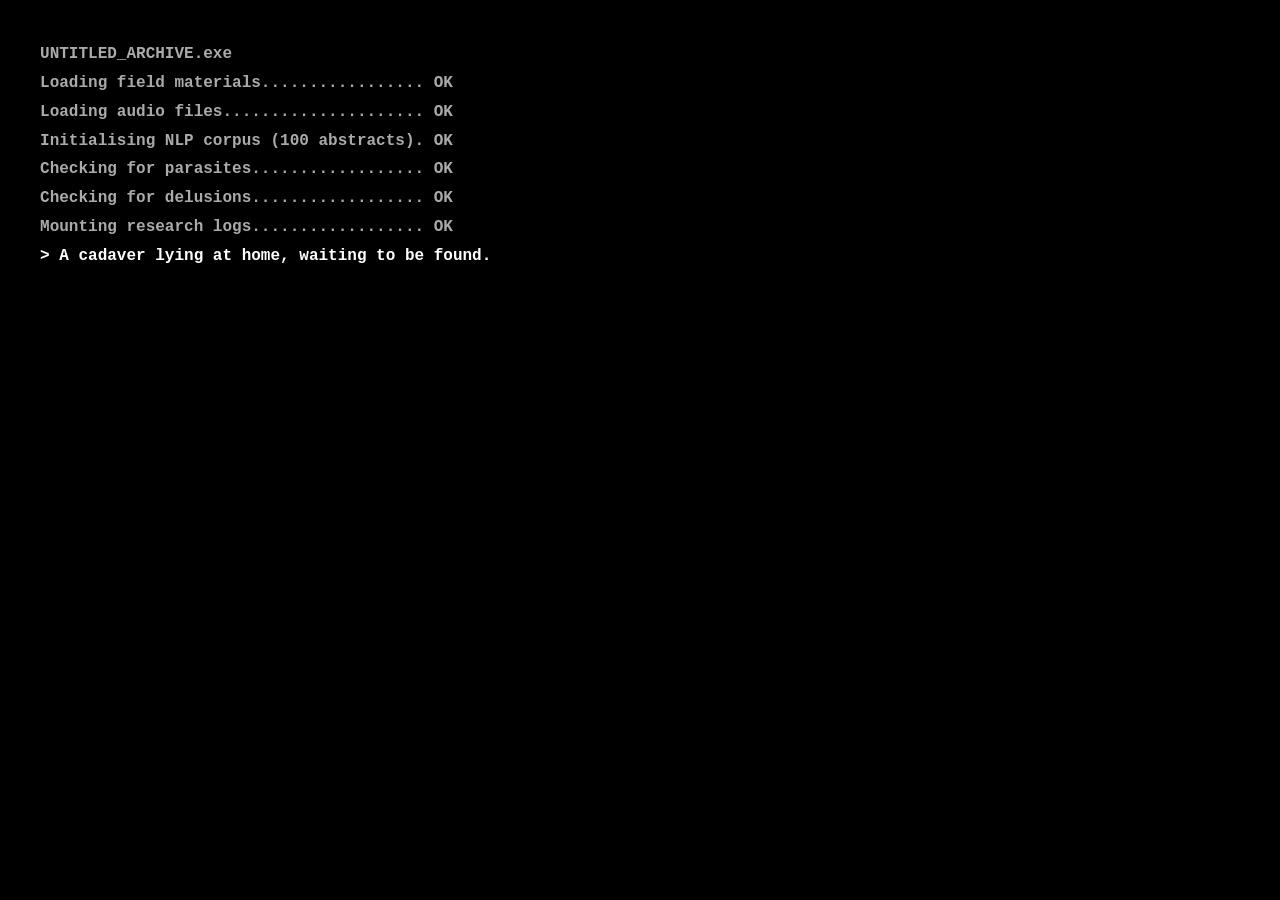
==== commit a96caf25: "Tie loose ends" ====
--- a/index.html
+++ b/index.html
@@ -205,16 +205,33 @@
       content: "";
       position: absolute;
       inset: 0;
-      background-image: url('images/noiseflrs.jpg');
+      /* 2560x3840, downsampled from the 4059x6089 original (still in
+         images/noiseflrs.jpg if this ever needs regenerating). `cover` on a
+         landscape frame means width binds, so 2560 is all a 27" 1440p panel
+         can show — the original decoded to ~99MB of bitmap to display the
+         same pixels. Swap the filename back to revert. */
+      background-image: url('images/noiseflrs-2560.jpg');
       background-size: cover;
       background-position: center;
       filter: var(--filter);
       transition: filter 4.5s cubic-bezier(0.45, 0, 0.55, 1);
+      /* Keeps this on its own compositor layer permanently. Without it the
+         browser allocates the layer at the start of every filter transition
+         and throws it away at the end, and that allocation is a visible
+         hitch right at the moment the invert begins. */
+      will-change: filter;
       z-index: 0;
     }
 
+    /* Must start from var(--filter), not a hardcoded saturate(0.6). A filter
+       transition only interpolates smoothly when the two lists agree
+       function-by-function, so the leading saturate() here is load-bearing —
+       it is not a redundant duplicate of the one above. With september-window
+       open --filter becomes grayscale(1), and the old literal made the lists
+       disagree at position 0, which downgrades the whole 4.5s fade to a hard
+       jump at the halfway point. */
     #screen-frame.nlp-hovering::before {
-       filter: saturate(0.6) grayscale(1) invert(1);
+      filter: var(--filter) grayscale(1) invert(1);
     }
 
     #bug-canvas-holder {
@@ -239,6 +256,7 @@
       padding: 2.5rem;
       z-index: 1000;
       line-height: 1.8;
+      font-weight: 700;
     }
 
     .boot-line {
@@ -358,7 +376,6 @@
 
     .icon-bed {
       background: url("images/icons/bed.png") center/contain no-repeat;
-      filter: saturate(0.6);    
       filter: grayscale(1);
     }
 
@@ -381,7 +398,7 @@
     .icon-body {
       background: url("images/icons/body.png") center/contain no-repeat;
       scale: 1.6;
-      filter: saturate 0.6;
+      filter: saturate(0.6);
     }
 
     .icon-grid {
@@ -395,8 +412,9 @@
       position: static;
     }
 
+   
     #interviews-notes-window {
-      width: 21.5rem;
+      width: 22.5rem;
     }
 
     #interviews-notes-window .icon-grid {
@@ -411,7 +429,8 @@
       font-family: 'Courier New', monospace;
       font-size: 0.95rem;
       color: #ffffff00;
-      text-shadow: 1px 1px 1px #000000;
+
+      text-shadow: 0.06rem 0.06rem 0.06rem #000000;
       padding: 0.06rem 0.2rem;
       line-height: 1.3;
     }
@@ -467,22 +486,19 @@
 
     .resize-handle {
       position: absolute;
+      right: 1px;
+      bottom: 1px;
       width: 1.1rem;
       height: 1.1rem;
       cursor: nwse-resize;
       z-index: 5;
     }
 
-    .resize-handle {
-      right: 1px;
-      bottom: 1px;
-    }
-
-
-
 
     .window-content p {
       margin-bottom: 0.7rem;
+    
+      overflow-wrap: break-word;
     }
 
     .window-content a {
@@ -508,14 +524,17 @@
       padding-bottom: 0.2rem;
     }
 
-    /* Native audio controls are drawn by the browser and ignore rem for
-       their internals — setting an explicit height is the only lever that
-       makes the transport grow with the rest of the UI. */
+   
     .window-content audio {
       width: 100%;
       height: 3.4rem;
       margin: 0.4rem 0;
       accent-color: #000080;
+    }
+
+    
+    .window-content audio::-webkit-media-controls-volume-control-container {
+      display: none;
     }
 
     .window-content img {
@@ -524,8 +543,6 @@
       display: block;
       margin: 0.6rem 0;
       filter: grayscale(20%);
-      resize: both;
-      overflow: auto;
       object-fit: contain;
       min-width: 7.5rem;
       min-height: 5rem;
@@ -559,8 +576,6 @@
       max-width: 100%;
       max-height: 100%;
       margin: 0;
-      resize: both;
-      overflow: auto;
       object-fit: contain;
       min-width: 7.5rem;
       min-height: 5rem;
@@ -575,8 +590,9 @@
       position: sticky;
       bottom: 0;
       background: #c1bdbd;
-      padding: 0.4rem 0 0.15rem;
       border-top: 1px solid #ccc;
+      margin: 0 -0.7rem -0.7rem;
+      padding: 0.4rem 0.7rem 0.85rem;
     }
 
     .carousel-nav button {
@@ -595,14 +611,24 @@
       text-align: center;
     }
 
+   
     .story-viewport {
-      height: 25rem;
+      min-height: 25rem;
       display: flex;
       align-items: flex-start;
       justify-content: center;
-      overflow-y: auto;
-      overflow-x: hidden;
       background: #c1bdbd;
+    }
+
+    
+    #nlp-window {
+      height: 34rem;
+    }
+
+    /* Slide 1 scrolls and the other two don't, so without a reserved gutter
+       the text column changed width on every arrow press. */
+    #nlp-window .window-content {
+      scrollbar-gutter: stable;
     }
 
     .story-slide {
@@ -638,14 +664,20 @@
 
     .nlp-row:hover .nlp-term-personal {
       display: inline-block;
-      animation: squiggly-ramp-in 1s linear forwards, squiggly-anim 0.4s linear infinite 1s;
-    }
-
-    .story-slide-2:hover p,
-    .story-slide-2:hover h3,
-    .story-slide-2:hover .nlp-term-text,
-    .story-slide-2:hover .nlp-count,
-    .story-slide-2:hover .hover-hint {
+    }
+
+    /* One filter pass for the whole slide instead of one per paragraph,
+       heading, term and count — nineteen simultaneous feTurbulence
+       renders was the single most expensive thing on the page. Hovering
+       any .nlp-row also matches this rule, so the swapped-in
+       .nlp-term-personal wobbles without needing its own filter.
+
+       The background is not decorative: `filter` makes this element a
+       stacking context, which would otherwise leave the hard-light blend
+       on .nlp-bar-inner with nothing behind it but transparency. This
+       restores the .story-viewport colour as the blend backdrop. */
+    .story-slide-2:hover {
+      background: #c1bdbd;
       animation: squiggly-ramp-in 1s linear forwards, squiggly-anim 0.4s linear infinite 1s;
     }
 
@@ -960,6 +992,19 @@
       width: 22.5rem;
     }
 
+    #september-window .window-content {
+      min-height: 14rem;
+      display: flex;
+      align-items: center;
+      justify-content: center;
+    }
+
+    .september-line {
+      margin: 0;
+      font-size: 1.5rem;
+      letter-spacing: 0.04em;
+    }
+
     #cw-window {
       position: absolute;
       left: calc(50% - 11.875rem);
@@ -1028,38 +1073,60 @@
 
 <body>
 
+  <!-- Squiggly wobble for the NLP slide. Three things here are load-bearing
+       for performance, because feTurbulence is per-pixel Perlin noise and is
+       largely un-accelerated in WebKit (i.e. on the gallery Mac):
+
+         x/y/width/height  the default filter region is -10%/+120%, which
+                           inflates the filtered area by ~44%. The largest
+                           displacement below is 2.5px, so 1% of the slide is
+                           already more margin than the wobble can use.
+         numOctaves="1"    halves the turbulence cost. Loses the finest grain
+                           of the noise, which this effect never showed at
+                           2.5px of displacement anyway.
+         color-interpolation-filters="sRGB"
+                           skips SVG's default round trip through linearRGB —
+                           two full-surface conversions per pass, for a
+                           displacement map that doesn't care about
+                           colourimetry. It does shift the turbulence values
+                           slightly, so `scale` is the knob if the wobble now
+                           reads too strong.
+
+       These are applied to .story-slide-2 as a whole rather than to each
+       piece of text inside it, so a hover is one filter pass instead of
+       nineteen. -->
   <svg width="0" height="0" style="position:absolute">
     <defs>
-      <filter id="nlp-squiggly-0">
-        <feTurbulence baseFrequency="0.15" numOctaves="2" result="noise" seed="1" />
+      <filter id="nlp-squiggly-0" x="-1%" y="-1%" width="102%" height="102%" color-interpolation-filters="sRGB">
+        <feTurbulence baseFrequency="0.15" numOctaves="1" result="noise" seed="1" />
         <feDisplacementMap in="SourceGraphic" in2="noise" scale="1.5" />
       </filter>
-      <filter id="nlp-squiggly-1">
-        <feTurbulence baseFrequency="0.15" numOctaves="2" result="noise" seed="2" />
+      <filter id="nlp-squiggly-1" x="-1%" y="-1%" width="102%" height="102%" color-interpolation-filters="sRGB">
+        <feTurbulence baseFrequency="0.15" numOctaves="1" result="noise" seed="2" />
         <feDisplacementMap in="SourceGraphic" in2="noise" scale="2.5" />
       </filter>
-      <filter id="nlp-squiggly-2">
-        <feTurbulence baseFrequency="0.15" numOctaves="2" result="noise" seed="3" />
+      <filter id="nlp-squiggly-2" x="-1%" y="-1%" width="102%" height="102%" color-interpolation-filters="sRGB">
+        <feTurbulence baseFrequency="0.15" numOctaves="1" result="noise" seed="3" />
         <feDisplacementMap in="SourceGraphic" in2="noise" scale="1.5" />
       </filter>
-      <filter id="nlp-squiggly-3">
-        <feTurbulence baseFrequency="0.15" numOctaves="2" result="noise" seed="4" />
+      <filter id="nlp-squiggly-3" x="-1%" y="-1%" width="102%" height="102%" color-interpolation-filters="sRGB">
+        <feTurbulence baseFrequency="0.15" numOctaves="1" result="noise" seed="4" />
         <feDisplacementMap in="SourceGraphic" in2="noise" scale="2.5" />
       </filter>
-      <filter id="nlp-squiggly-4">
-        <feTurbulence baseFrequency="0.15" numOctaves="2" result="noise" seed="5" />
+      <filter id="nlp-squiggly-4" x="-1%" y="-1%" width="102%" height="102%" color-interpolation-filters="sRGB">
+        <feTurbulence baseFrequency="0.15" numOctaves="1" result="noise" seed="5" />
         <feDisplacementMap in="SourceGraphic" in2="noise" scale="1.5" />
       </filter>
-      <filter id="nlp-squiggly-ramp-1">
-        <feTurbulence baseFrequency="0.15" numOctaves="2" result="noise" seed="1" />
+      <filter id="nlp-squiggly-ramp-1" x="-1%" y="-1%" width="102%" height="102%" color-interpolation-filters="sRGB">
+        <feTurbulence baseFrequency="0.15" numOctaves="1" result="noise" seed="1" />
         <feDisplacementMap in="SourceGraphic" in2="noise" scale="0.3" />
       </filter>
-      <filter id="nlp-squiggly-ramp-2">
-        <feTurbulence baseFrequency="0.15" numOctaves="2" result="noise" seed="1" />
+      <filter id="nlp-squiggly-ramp-2" x="-1%" y="-1%" width="102%" height="102%" color-interpolation-filters="sRGB">
+        <feTurbulence baseFrequency="0.15" numOctaves="1" result="noise" seed="1" />
         <feDisplacementMap in="SourceGraphic" in2="noise" scale="0.7" />
       </filter>
-      <filter id="nlp-squiggly-ramp-3">
-        <feTurbulence baseFrequency="0.15" numOctaves="2" result="noise" seed="1" />
+      <filter id="nlp-squiggly-ramp-3" x="-1%" y="-1%" width="102%" height="102%" color-interpolation-filters="sRGB">
+        <feTurbulence baseFrequency="0.15" numOctaves="1" result="noise" seed="1" />
         <feDisplacementMap in="SourceGraphic" in2="noise" scale="1.1" />
       </filter>
     </defs>
@@ -1268,7 +1335,7 @@
             upstairs functioning as storage units.</p>
           <p title="— Julia Armfield, Our Wives Under the Sea (2022)">Somewhere being a place you are left in</p>
           <p>Matthew says most of these cases have carers, though they <span class="citation-highlight">'obviously don't do much'</span>. He says it happens
-            often in the UK.His longest case was 12 months. A 24 year old was his
+            often in the UK. His longest case was 12 months. A 24 year old was his
             youngest.</p>
         </div>
       </div>
@@ -1285,7 +1352,7 @@
   <div class="window-content">
     <img src="images/working.gif" alt="" onerror="this.style.display='none'" style="max-width:7.5rem; max-height:6rem; width:auto; height:auto; object-fit:contain;">
     <h3>Field audio</h3>
-    <audio id="fluid-poem-audio" controls><source src="audio/northlondon.mp3" type="audio/mpeg"></audio>
+    <audio id="fluid-poem-audio" controls controlsList="nodownload noplaybackrate"><source src="audio/northlondon.mp3" type="audio/mpeg"></audio>
     <div id="fluid-poem-text" class="typewriter-text"></div>
   </div>
 </div>
@@ -1302,7 +1369,7 @@
   <div class="window-content">
     <img src="images/working.gif" alt="" onerror="this.style.display='none'" style="max-width:7.5rem; max-height:6rem; width:auto; height:auto; object-fit:contain;">
     <h3>Field audio</h3>
-    <audio id="paranoid-audio" controls><source src="audio/westlondon.mp3" type="audio/mpeg"></audio>
+    <audio id="paranoid-audio" controls controlsList="nodownload noplaybackrate"><source src="audio/westlondon.mp3" type="audio/mpeg"></audio>
   </div>
 </div>
 
@@ -1327,7 +1394,7 @@
   </div>
 </div>
 
-      <!-- NLP -->
+      <!-- ANALYSIS.exe -->
       <div class="window win98-window" id="nlp-window" style="top:5rem; left:8.75rem; width:26.25rem;">
         <div class="title-bar" onmousedown="dragStart(event,'nlp-window')">
           <div class="title-bar-text">analysis.exe</div>
@@ -1419,10 +1486,10 @@
 
             <div class="story-slide" data-story-slide id="dp-story-slide-3">
               <div class="dp-terminal"><span id="dp-slide3-search"></span></div>
-              <div class="dp-develop-frame" id="dp-slide3-frame">
-                <img src="images/scratchmore.jpg" alt="Scratching" onerror="this.style.display='none'">
+              <div id="dp-slide3-text" class="typewriter-text"></div>
+                 <div class="dp-develop-frame" id="dp-slide3-frame">
+                <img src="images/scrch.png" alt="Scratching" onerror="this.style.display='none'">
               </div>
-              <div id="dp-slide3-text" class="typewriter-text"></div>
             </div>
           </div>
 
@@ -1537,17 +1604,14 @@
       <!-- September -->
       <div class="window win98-window" id="september-window" style="top:8.75rem; left:15rem; width:30rem;">
         <div class="title-bar" onmousedown="dragStart(event,'september-window')">
-          <div class="title-bar-text">What happened in September 2025</div>
+          <div class="title-bar-text">September '25</div>
           <div class="title-bar-controls">
             <button aria-label="Minimize" onclick="minimizeWindow('september-window')"></button>
             <button aria-label="Close" onclick="closeWindow('september-window')"></button>
           </div>
         </div>
         <div class="window-content">
-          <p>A minimal bed - maybe pixelated "click me" to reveal the TD sketch as bugs all over - under the images,
-            videos from September will run OR the interactive fiction play button</p>
-          <p>To come - images? WhatsApp screenshots? or just the bed bugs on the mattress? Captioned omg omg omg</p>
-
+          <p class="september-line">I had bed bugs.</p>
         </div>
       </div>
 
@@ -1562,7 +1626,6 @@
         </div>
         <div class="window-content">
           <h4 style="font-family:'Old English Gothic Pixel',monospace; font-size:2.5rem; font-weight:100;">Hortus Sanititis</h4>
-          <p>Add Matthew paraffin audio</p>
 
           <img src="images/buglife/hs.jpg" style="filter: opacity(0.8);" alt="" onerror="this.style.display='none'">
           <div class="img-caption">They've been around for a while</div>
@@ -1629,18 +1692,15 @@
         <h4 style="font-family:'Old English Gothic Pixel',monospace; font-size:2.5rem; font-weight:100;">Acknowledgements</h4>  
           <p>Thank you Matthew Blackwell, Warren King and Project Multipest for sharing your insights from work in pest
             control. Thank you Ricardo Leizola for consultation regarding interview and documentation methodologies as
-            well as interesting conceptual links. Thank you Millicent Gunn, Louise Rouse, Jeremy Wenger - for
-            consultation regarding curation, UX, adaptation to a gallery setting, interactive story telling UX concerns
-            and other</p>
+            well as interesting conceptual links. Thank you Millicent Gunn, Louise Rouse, Jeremy Wenger and Daniel Berio - for
+            consultation regarding curation, adaptation to a gallery setting, interactive story telling and UX concerns
+           </p>
           <div class="scarab-rule"></div>
           <p>Author: Michaella Miller</p>
 
           <p>MA Computational Arts<br>
           Goldsmiths, University of London, 2026</p>
          
-          <h3>bibliography</h3>
-          <p>
-          <p>
           <h3>Images</h3>
           <p>Wellcome Library, London (1499) Hortus Sanitatis: bed bugs, delousing. Wikimedia Commons. Available at: https://commons.wikimedia.org/wiki/File:Hortus_Sanitatis;_ bed_bugs,_delousing._Wellcome_M0011711.jpg (Accessed: April 10th 2026). License: CC BY 4.0.</p>
         </div>
@@ -1775,7 +1835,88 @@
     const bootScreen = document.getElementById('boot-screen');
     const desktop = document.getElementById('desktop');
     const frame = document.getElementById('screen-frame');
-    const windowS = document.getElementById('september-window');
+
+    // UI click sound.
+    //
+    // Web Audio is the fast path: the mp3 is decoded once into an
+    // AudioBuffer and each click fires a throwaway BufferSource, which
+    // starts within a buffer quantum. HTMLAudioElement.play() has to spin up
+    // the element's own pipeline and seek back to 0, and on macOS that alone
+    // is tens of milliseconds of audible lag.
+    //
+    // The fallback matters: decoding needs fetch(), which Chrome blocks on
+    // file:// URLs. Opened straight off disk the piece silently keeps the old
+    // element pool, so serve it over the local server to get the low-latency
+    // path.
+    const CLICK_VOLUME = 0.5;
+    const CLICK_POOL_SIZE = 4;
+
+    let audioCtx = null;
+    let clickGain = null;
+    let clickBuffer = null;
+    let clickElements = null;
+    let clickElementIndex = 0;
+
+    function clickElementPool() {
+      if (!clickElements) {
+        clickElements = Array.from({ length: CLICK_POOL_SIZE }, () => {
+          const a = new Audio('audio/click.mp3');
+          a.preload = 'auto';
+          a.volume = CLICK_VOLUME;
+          return a;
+        });
+      }
+      return clickElements;
+    }
+
+    function primeClickSound() {
+      const AC = window.AudioContext || window.webkitAudioContext;
+      if (!AC) { clickElementPool(); return; }
+      // An AudioContext may only be created suspended before a gesture, but
+      // decoding into a suspended context is fine.
+      audioCtx = new AC();
+      clickGain = audioCtx.createGain();
+      clickGain.gain.value = CLICK_VOLUME;
+      clickGain.connect(audioCtx.destination);
+
+      fetch('audio/click.mp3')
+        .then(r => r.arrayBuffer())
+        .then(b => audioCtx.decodeAudioData(b))
+        .then(buf => { clickBuffer = buf; })
+        .catch(() => { clickElementPool(); });
+    }
+    primeClickSound();
+
+    // Only things that actually do something get a click. Desktop icons are
+    // `ondblclick`, but they read as clickable so they count. Title bars are
+    // deliberately absent — a drag is one long mousedown, not a click — while
+    // the close/minimise buttons inside them match on `button`.
+    const CLICKABLE_SELECTOR = 'button, a[href], input, select, textarea, label, summary, .icon, [onclick]';
+
+    function clickSoundTarget(e) {
+      if (!bootScreen.classList.contains('gone')) return false;
+      const target = e.target;
+      return target instanceof Element && !!target.closest(CLICKABLE_SELECTOR);
+    }
+
+    function playClickSound(e) {
+      if (!clickSoundTarget(e)) return;
+      if (clickBuffer) {
+        if (audioCtx.state === 'suspended') audioCtx.resume();
+        const src = audioCtx.createBufferSource();
+        src.buffer = clickBuffer;
+        src.connect(clickGain);
+        src.start();
+        return;
+      }
+      const pool = clickElementPool();
+      const a = pool[clickElementIndex];
+      clickElementIndex = (clickElementIndex + 1) % pool.length;
+      a.currentTime = 0;
+      a.play().catch(() => {});
+    }
+
+    document.addEventListener('mousedown', playClickSound, true);
 
     document.querySelectorAll('.nlp-row').forEach(row => {
       row.addEventListener('mouseenter', () => {
@@ -1874,7 +2015,7 @@
     let storyIndex = 0;
 
     const dpSlide3SearchText = "Looking for bugs....";
-    const dpSlide3Text = "I'm searching my mattress, almost absentmindedly as I am reading another article about parasitosis. I can't help but scratch.";
+    const dpSlide3Text = "I'm searching my mattress,^ almost absentmindedly~ as I am reading another article about parasitosis.~ I can't help but scratch.";
     const DP_SLIDE3_HOLD_MS = 2500;
     const DP_SLIDE3_DEVELOP_MS = 6500;
     const DP_SLIDE3_BLINK_STOP_LEAD_MS = 1500;
@@ -1921,7 +2062,7 @@
       openWindow('img-window');
     }
 
-    const fluidPoemText = "What is it about women decaying alive that pulls at me so strong. It is not a new sentiment. Councils - systems leave people for dead in their way. I wish it touched a man as much as an actual corpse would.";
+    const fluidPoemText = "What is it about women decaying alive that pulls at me so strong?^ Systems leave people for dead in their way.~ I wish it touched a man as much as an actual corpse would.";
     const FLUID_POEM_TYPE_LEAD_SECONDS = 3;
     let fluidPoemTimeUpdateHandler = null;
 
@@ -1952,13 +2093,19 @@
   audio.play();
 }
 
+// Pause markers usable inside any typeText string: ~ = beat, ^ = long beat.
+// They are swallowed, not printed.
+const TYPE_BEATS = { '~': 900, '^': 2200 };
+
 function typeText(el, text, i = 0, onDone) {
-  if (i < text.length) {
-    el.innerHTML += text.charAt(i);
-    setTimeout(() => typeText(el, text, i + 1, onDone), 40);
-  } else if (onDone) {
-    onDone();
+  if (i >= text.length) {
+    if (onDone) onDone();
+    return;
   }
+  const ch = text.charAt(i);
+  const beat = TYPE_BEATS[ch];
+  if (!beat) el.innerHTML += ch;
+  setTimeout(() => typeText(el, text, i + 1, onDone), beat || 40);
 }
 
 function openParanoid() {
@@ -1994,6 +2141,18 @@
     let septMode = false;
     const fullscreenBtn = document.getElementById('fullscreen-btn');
 
+   
+    function setSeptMode(on) {
+      septMode = on;
+      if (on) {
+        frame.classList.add('bw-anim');
+        frame.style.setProperty('--filter', 'grayscale(1)');
+      } else {
+        frame.classList.remove('bw-anim');
+        frame.style.setProperty('--filter', 'saturate(0.6)');
+      }
+    }
+
     function updateFullscreenUI() {
       const active = Boolean(document.fullscreenElement);
       fullscreenBtn.style.display = active ? 'none' : '';
@@ -2034,14 +2193,7 @@
 
       if (id !== 'entry-window') closeWindow('entry-window');
 
-      septMode = (id === 'september-window');
-      if (septMode) {
-        frame.classList.add('bw-anim');
-        frame.style.setProperty('--filter', 'grayscale(1)');
-      } else {
-        frame.classList.remove('bw-anim');
-        frame.style.setProperty('--filter', 'saturate(0.6)');
-      }
+      setSeptMode(id === 'september-window');
     }
 
     function closeWindow(id) {
@@ -2052,20 +2204,13 @@
       openWindows.delete(id);
       updateTaskbar();
 
-      if (id === 'september-window') {
-        septMode = false;
-      }
-      if (septMode) {
-        frame.style.setProperty('--filter', 'grayscale(1)');
-      } else {
-        frame.classList.remove('bw-anim');
-        frame.style.setProperty('--filter', 'saturate(0.6)');
-      }
+      setSeptMode(id === 'september-window' ? false : septMode);
     }
 
     function minimizeWindow(id) {
       const win = document.getElementById(id);
       if (!win) return;
+      if (id === 'september-window') setSeptMode(false);
       win.classList.remove('open');
       updateTaskbar();
     }
@@ -2109,7 +2254,15 @@
     }
 
     let dragging = null, dragOffX = 0, dragOffY = 0;
-    const screenFrame = document.getElementById('screen-frame');
+
+    // The frame is fixed-position and does not move during a gesture, so its
+    // rect is measured once per drag instead of on every mousemove. Reading
+    // it mid-move forces a synchronous layout, and doing that 60-120x a
+    // second is felt as lag in the drag itself.
+    let frameRect = null;
+    function captureFrameRect() {
+      frameRect = frame.getBoundingClientRect();
+    }
 
     function dragStart(e, id) {
       if (e.target.tagName === 'BUTTON') return;
@@ -2121,11 +2274,12 @@
       const r = dragging.getBoundingClientRect();
       dragOffX = e.clientX - r.left;
       dragOffY = e.clientY - r.top;
+      captureFrameRect();
     }
 
     document.addEventListener('mousemove', e => {
+      if (!dragging && !resizing) return;
       if (dragging) {
-        const frameRect = screenFrame.getBoundingClientRect();
         const w = dragging.offsetWidth;
         const h = dragging.offsetHeight;
         const localX = e.clientX - dragOffX - frameRect.left;
@@ -2137,15 +2291,17 @@
         dragging.style.right = 'auto';
       }
       if (resizing) {
-        const frameRect = screenFrame.getBoundingClientRect();
-        const r = resizing.getBoundingClientRect();
-        const maxW = frameRect.left + frameRect.width - r.left - 8;
-        const maxH = frameRect.top + frameRect.height - r.top - 8;
+        // A resize grows the window from its fixed top-left corner, so the
+        // frame rect, the window's own origin and the rem size are all
+        // constant for the whole gesture and are captured in resizeStart.
+        // They used to be re-measured on every mousemove, three forced
+        // layout/style flushes per event.
+        const maxW = frameRect.left + frameRect.width - resizeOriginX - 8;
+        const maxH = frameRect.top + frameRect.height - resizeOriginY - 8;
         // floors track the UI scale, so a window can never be dragged
         // smaller than its own chrome on a large display
-        const rem = remPx();
-        const newW = Math.max(10 * rem, Math.min(resizeStartW + (e.clientX - resizeStartX), maxW));
-        const newH = Math.max(8 * rem, Math.min(resizeStartH + (e.clientY - resizeStartY), maxH));
+        const newW = Math.max(10 * resizeRem, Math.min(resizeStartW + (e.clientX - resizeStartX), maxW));
+        const newH = Math.max(8 * resizeRem, Math.min(resizeStartH + (e.clientY - resizeStartY), maxH));
         resizing.style.width = newW + 'px';
         resizing.style.height = newH + 'px';
       }
@@ -2154,16 +2310,22 @@
     document.addEventListener('mouseup', () => { dragging = null; resizing = null; });
 
     let resizing = null, resizeStartW = 0, resizeStartH = 0, resizeStartX = 0, resizeStartY = 0;
+    let resizeOriginX = 0, resizeOriginY = 0, resizeRem = 16;
 
     function resizeStart(e, id) {
       e.preventDefault();
       e.stopPropagation();
       resizing = document.getElementById(id);
       resizing.style.zIndex = getTopZ();
+      const r = resizing.getBoundingClientRect();
       resizeStartW = resizing.offsetWidth;
       resizeStartH = resizing.offsetHeight;
       resizeStartX = e.clientX;
       resizeStartY = e.clientY;
+      resizeOriginX = r.left;
+      resizeOriginY = r.top;
+      resizeRem = remPx();
+      captureFrameRect();
     }
 
     document.querySelectorAll('.win98-window').forEach(win => {
@@ -2196,22 +2358,31 @@
 
       document.getElementById('fluid-poem-text').innerHTML = '';
 
-      septMode = false;
-      frame.classList.remove('bw-anim');
-      frame.style.setProperty('--filter', 'saturate(0.6)');
+      setSeptMode(false);
+      frame.classList.remove('nlp-hovering');
+      window.setBugSwarmBoost && window.setBugSwarmBoost(false);
 
       playBootSequence();
 
       document.getElementById('entry-window').classList.add('open');
     }
 
+    // Throttled: mousemove fires 60-120x a second and this used to tear down
+    // and rebuild the timer on every one of them. Against a 3 minute timeout,
+    // resolving to the nearest second is more than enough.
+    const IDLE_RESET_THROTTLE_MS = 1000;
     let idleTimer = null;
+    let lastIdleReset = 0;
+
     function resetIdleTimer() {
+      const now = performance.now();
+      if (idleTimer && now - lastIdleReset < IDLE_RESET_THROTTLE_MS) return;
+      lastIdleReset = now;
       if (idleTimer) clearTimeout(idleTimer);
       idleTimer = setTimeout(resetGalleryToIdle, IDLE_TIMEOUT_MS);
     }
     ['mousemove', 'mousedown', 'keydown', 'touchstart'].forEach(evt => {
-      document.addEventListener(evt, resetIdleTimer);
+      document.addEventListener(evt, resetIdleTimer, { passive: true });
     });
     resetIdleTimer();
 
